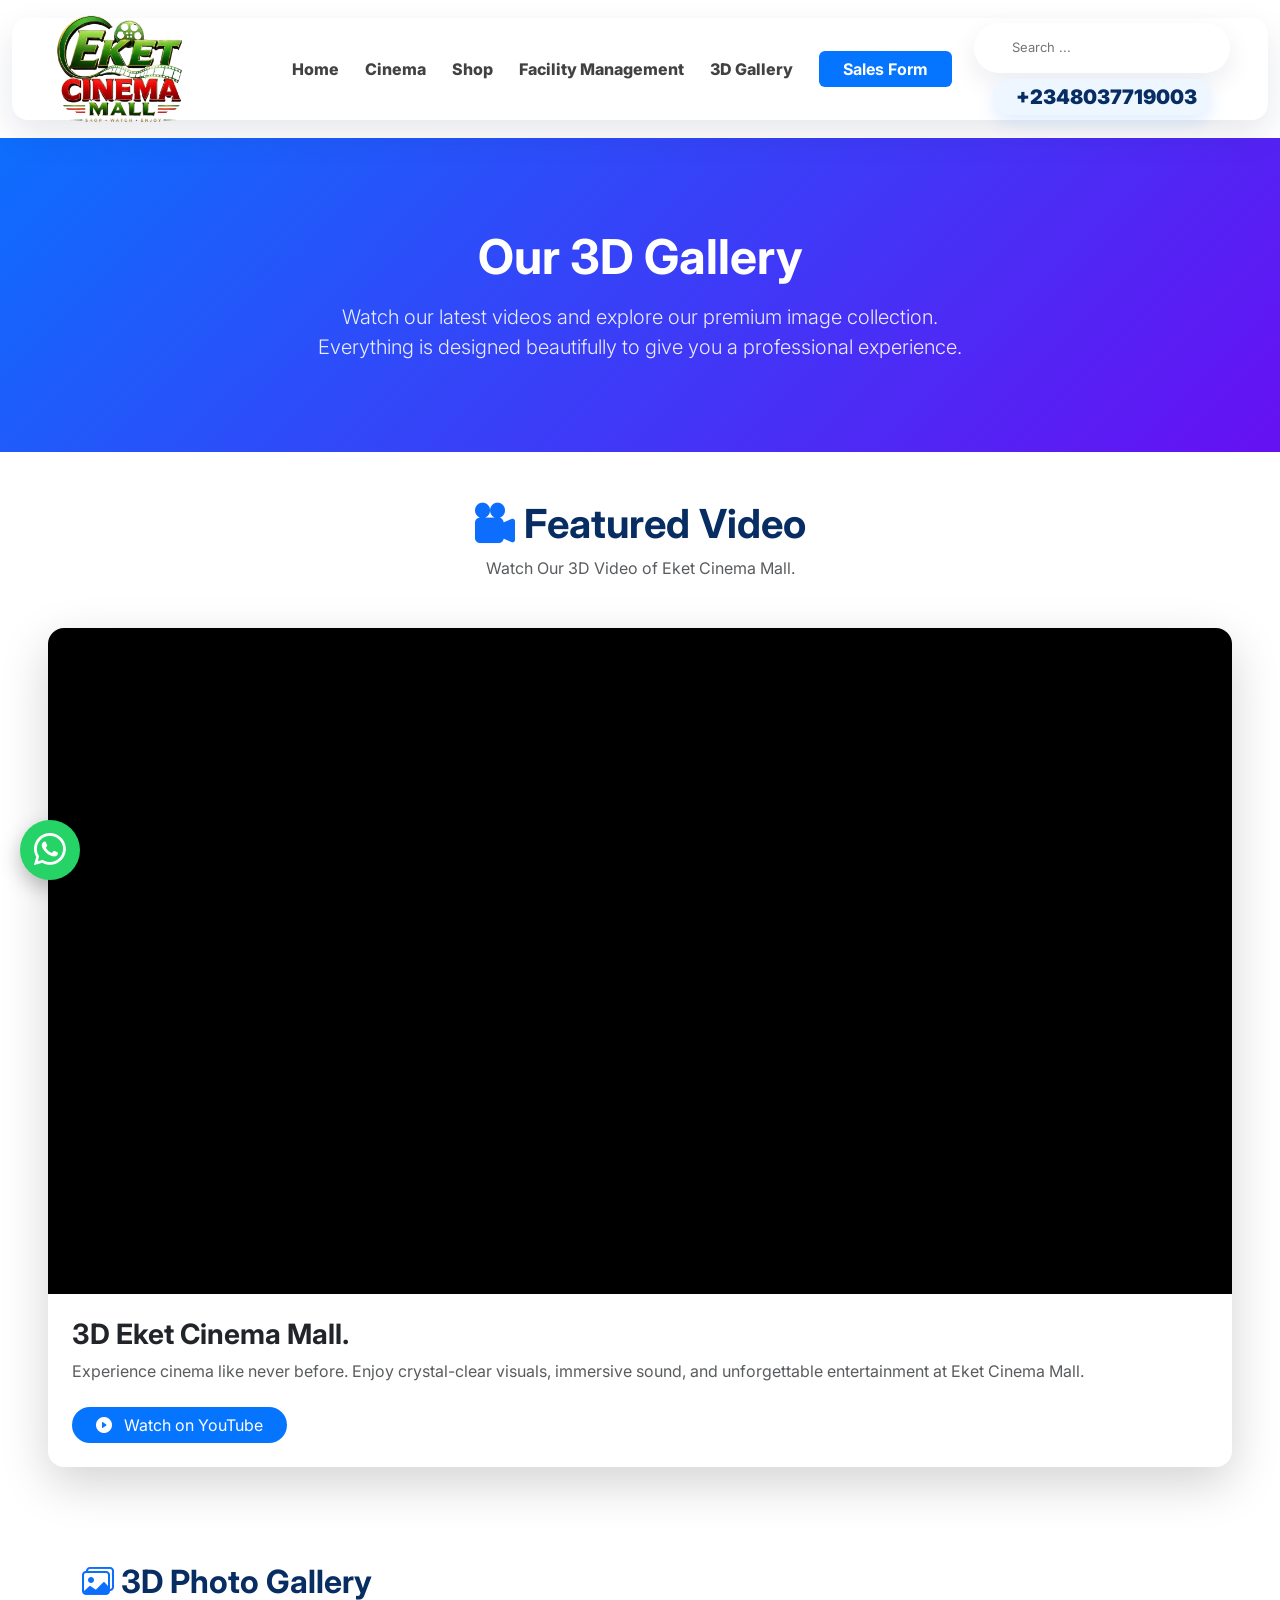
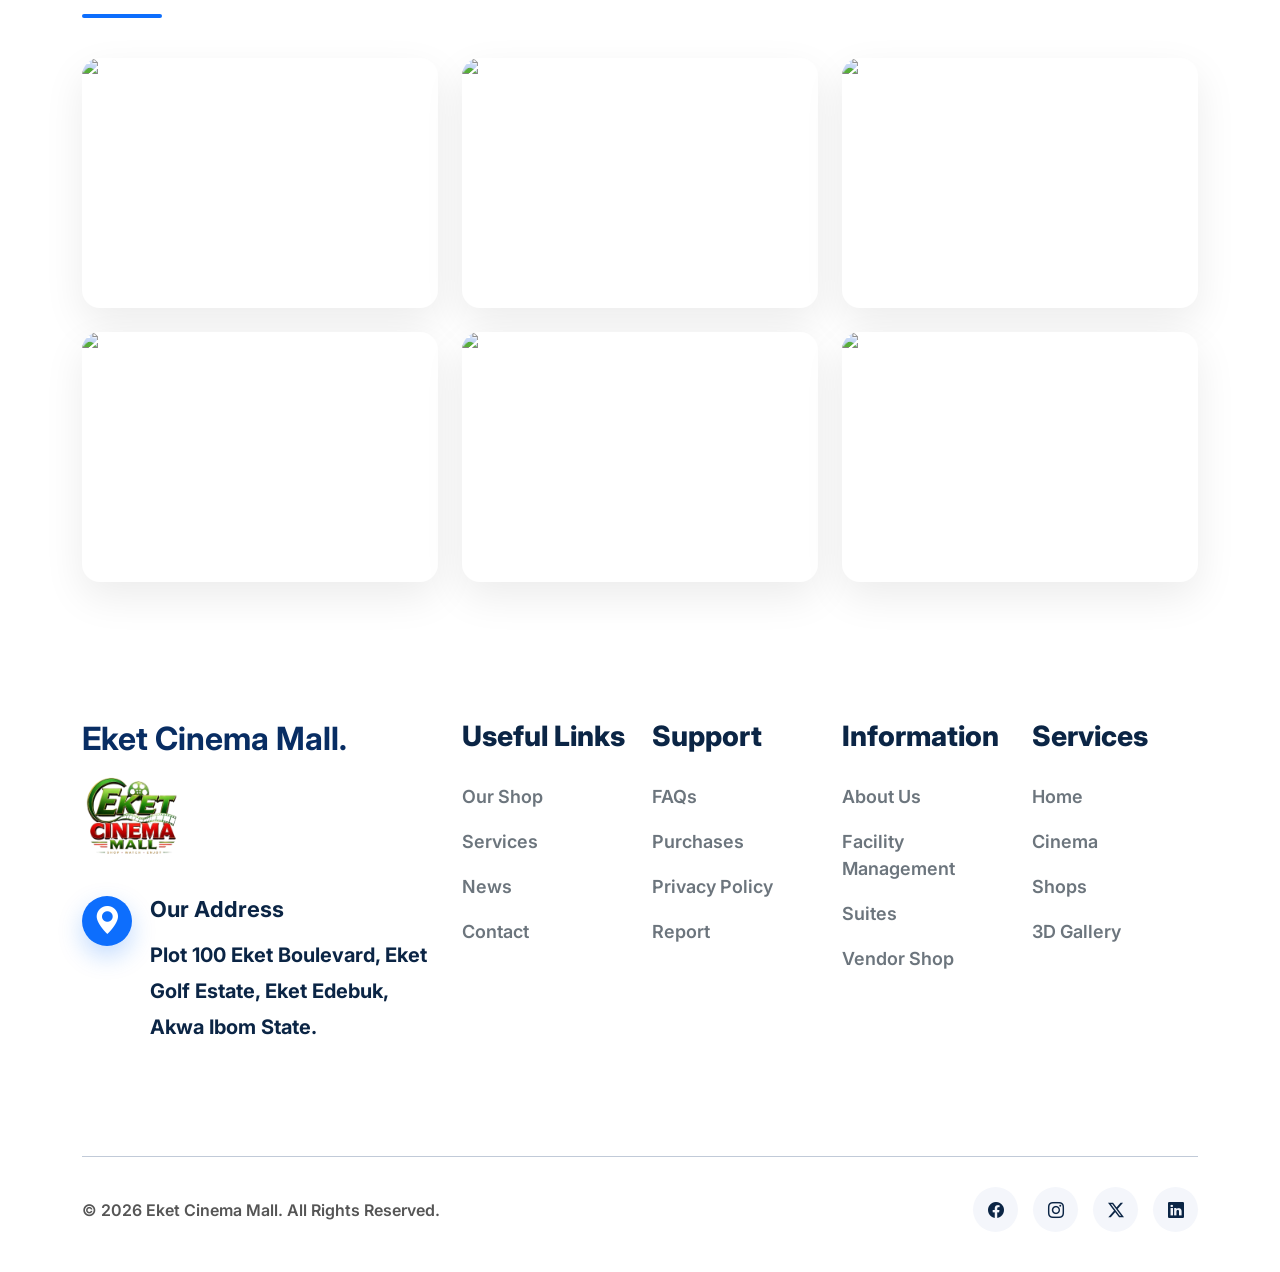
==== 3dgallery.html @ 53187e0e "makes cahnges" ====
<!DOCTYPE html>
<html lang="en">

<head>
    <meta charset="utf-8">
    <meta name="viewport" content="width=device-width, initial-scale=1">
    <title>Eket Cinema Mall</title>
    <link href="https://cdn.jsdelivr.net/npm/bootstrap@5.3.3/dist/css/bootstrap.min.css" rel="stylesheet">
    <link rel="preconnect" href="https://fonts.googleapis.com">
    <link rel="preconnect" href="https://fonts.gstatic.com" crossorigin>
    <link href="https://fonts.googleapis.com/css2?family=Inter:wght@400;500;600;700;800&display=swap" rel="stylesheet">
    <link rel="stylesheet" href="/css/style.css">
    <link rel="stylesheet" href="/3d.css">
    <link rel="stylesheet" href="https://cdn.jsdelivr.net/npm/bootstrap-icons@1.13.1/font/bootstrap-icons.min.css">
    <link rel="shortcut icon" href="/images/cinema logo one rb.png" type="image/x-icon">
</head>

<body>



    <div class="page-wrap">
        <header class="shop-header">
            <div class="nav-shell">
                <a class="brand" href="#" aria-label="Xtra Gadgets home">
                    <img class="brand-mark" src="/images/IMG-20260713-WA0003-removebg-preview.png"
                        alt="Xtra Gadgets logo">
                    <!-- <span class="brand-copy">
                        <small>Eket Cinema</small>
                        <strong>Mall<span class="dot">.</span></strong>
                    </span> -->
                </a>

                <nav aria-label="Primary navigation">
                    <ul class="main-nav">
                        <li><a class="active" href="/index.html">Home</a></li>
                        <li><a class="active" href="#">Cinema</a></li>
                        <li class="shop-item">
                            <a href="#" aria-haspopup="true" aria-expanded="false">Shop</a>
                            <section class="mega-menu" aria-label="Shop menu">
                                <div class="mega-col">
                                    <h3>SUITES</h3>
                                    <ul class="mega-list">
                                        <li><a href="shop.html?brand=apple"><i class="chev" data-lucide="" width="14"
                                                    height="14"></i>Suite 1</a></li>
                                        <li><a href="shop.html?brand=sony"><i class="chev" data-lucide="" width="14"
                                                    height="14"></i>Suite 2</a></li>
                                        <li><a href="shop.html?brand=samsung"><i class="chev" data-lucide="" width="14"
                                                    height="14"></i>Suite 3</a>
                                        </li>
                                        <li><a href="shop.html?brand=canon"><i class="chev" data-lucide="" width="14"
                                                    height="14"></i>Suite 4</a></li>
                                        <li><a href="shop.html?brand=huawei"><i class="chev" data-lucide="" width="14"
                                                    height="14"></i>Suite 5</a></li>
                                        <li><a href="shop.html?brand=huawei"><i class="chev" data-lucide="" width="14"
                                                    height="14"></i>Suite 6</a></li>
                                        <li><a href="shop.html?brand=huawei"><i class="chev" data-lucide="" width="14"
                                                    height="14"></i>Suite 7</a></li>
                                        <li><a href="shop.html?brand=huawei"><i class="chev" data-lucide="" width="14"
                                                    height="14"></i>Suite 8</a></li>
                                        <li><a href="shop.html?brand=huawei"><i class="chev" data-lucide="" width="14"
                                                    height="14"></i>Suite 9</a></li>
                                        <li><a href="shop.html?brand=huawei"><i class="chev" data-lucide="" width="14"
                                                    height="14"></i>Suite 10</a></li>
                                    </ul>
                                </div>

                                <div class="mega-col">
                                    <h3>BRANDS</h3>
                                    <ul class="mega-list">
                                        <li><a href="shop.html?price=under-50">Supermarket (Sold)</a></li>
                                        <li><a href="shop.html?price=50-100">Gene Bendi (Prospose)</a></li>
                                        <li><a href="shop.html?price=100-200">LG (Prospose)</a></li>
                                        <li><a href="shop.html?price=200-500">R n D Palace (Prospose)</a></li>
                                        <li><a href="shop.html?price=over-500">Royaline Technology (Prospose)</a></li>
                                        <li><a href="shop.html?price=over-500">Twins Apparel Store (Prospose)</a></li>
                                        <li><a href="shop.html?price=over-500">Clonevirgin (Prospose)</a></li>
                                        <li><a href="shop.html?price=over-500">--</a></li>
                                        <li><a href="shop.html?price=over-500">--</a></li>
                                        <li><a href="shop.html?price=over-500">9ja Cinema Grill</a></li>
                                    </ul>
                                </div>

                                <div class="mega-col">
                                    <h3>CATEGORIES</h3>
                                    <ul class="mega-list">
                                        <li><a href="shop.html?category=headphones"><i class="chev"
                                                    data-lucide="chevron-right" width="14" height="14"></i>Groceries</a>
                                        </li>
                                        <li><a href="shop.html?category=smart-phones"><i class="chev"
                                                    data-lucide="chevron-right" width="14" height="14"></i>Footwears</a>
                                        </li>
                                        <li><a href="shop.html?category=laptops"><i class="chev"
                                                    data-lucide="chevron-right" width="14"
                                                    height="14"></i>Electronics</a>
                                        </li>
                                        <li><a href="shop.html?category=smart-watches"><i class="chev"
                                                    data-lucide="chevron-right" width="14" height="14"></i>Sport
                                                Lifestyle Boutique</a></li>

                                        <li><a href="shop.html?category=tablets"><i class="chev"
                                                    data-lucide="chevron-right" width="14" height="14"></i>Smart Phone &
                                                Gadgets</a>
                                        </li>

                                        <li><a href="shop.html?category=tablets"><i class="chev"
                                                    data-lucide="chevron-right" width="14" height="14"></i>Fashion &
                                                Apparel</a>
                                        </li>

                                        <li><a href="shop.html?category=tablets"><i class="chev"
                                                    data-lucide="chevron-right" width="14" height="14"></i>Kids &
                                                Motherhood</a>
                                        </li>

                                        <li><a href="shop.html?category=tablets"><i class="chev"
                                                    data-lucide="chevron-right" width="14" height="14"></i>Smart Phone &
                                                Gadgets</a>
                                        </li>

                                        <li><a href="shop.html?category=tablets"><i class="chev"
                                                    data-lucide="chevron-right" width="14" height="14"></i>Smart Phone &
                                                Gadgets</a>
                                        </li>

                                        <li><a href="shop.html?category=tablets"><i class="chev"
                                                    data-lucide="chevron-right" width="14" height="14"></i>Movies
                                                House</a>
                                        </li>
                                    </ul>
                                </div>

                                <!-- <div class="mega-col">
                                    <h3>Shop by Color</h3>
                                    <ul class="mega-list">
                                        <li><a href="shop.html?color=black"><span class="color-chip"
                                                    style="background:#1f1f1f"></span>Black</a></li>
                                        <li><a href="shop.html?color=silver"><span class="color-chip"
                                                    style="background:#c9c9c9"></span>Silver</a></li>
                                        <li><a href="shop.html?color=white"><span
                                                    class="color-chip white"></span>White</a></li>
                                        <li><a href="shop.html?color=red"><span class="color-chip"
                                                    style="background:#f02020"></span>Red</a></li>
                                        <li><a href="shop.html?color=blue"><span class="color-chip"
                                                    style="background:#2374ed"></span>Blue</a></li>
                                    </ul>
                                </div> -->
                                <div class="mega-col promo-col">

                                    <div id="promoCarousel" class="carousel slide" data-bs-ride="carousel">
                                        <div class="carousel-indicators">
                                            <button type="button" data-bs-target="#promoCarousel" data-bs-slide-to="0"
                                                class="active"></button>

                                            <button type="button" data-bs-target="#promoCarousel"
                                                data-bs-slide-to="1"></button>

                                            <button type="button" data-bs-target="#promoCarousel"
                                                data-bs-slide-to="2"></button>

                                            <button type="button" data-bs-target="#promoCarousel"
                                                data-bs-slide-to="3"></button>

                                            <button type="button" data-bs-target="#promoCarousel"
                                                data-bs-slide-to="4"></button>

                                            <button type="button" data-bs-target="#promoCarousel"
                                                data-bs-slide-to="5"></button>
                                        </div>

                                        <div class="carousel-inner">

                                            <!-- Promo 1 -->
                                            <div class="carousel-item active">
                                                <aside class="promo" aria-label="Sale promotion">
                                                    <small>NOW SELLING</small>
                                                    <strong>Eket Cinema Mall.</strong>
                                                    <span>LIMITED OFFER</span>
                                                    <span>DISCOUNT 70% OFF</span>
                                                    <div class="promo-visual"></div>
                                                    <span class="shop-now">Shop Now</span>
                                                </aside>
                                            </div>

                                            <!-- Promo 2 -->
                                            <div class="carousel-item">
                                                <aside class="promo">
                                                    <small>NEW ARRIVAL</small>
                                                    <strong>Smart Watches</strong>
                                                    <span>HOT DEAL</span>
                                                    <span>BUY 1 GET 1 FREE</span>
                                                    <div class="promo-visual"></div>
                                                    <span class="shop-now">Shop Now</span>
                                                </aside>
                                            </div>

                                            <!-- Promo 3 -->
                                            <div class="carousel-item">
                                                <aside class="promo">
                                                    <small>FLASH SALE</small>
                                                    <strong>Gaming Accessories</strong>
                                                    <span>THIS WEEK ONLY</span>
                                                    <span>UP TO 50% OFF</span>
                                                    <div class="promo-visual"></div>
                                                    <span class="shop-now">Shop Now</span>
                                                </aside>
                                            </div>


                                            <!-- Promo 4 -->
                                            <div class="carousel-item">
                                                <aside class="promo">
                                                    <small>FLASH SALE</small>
                                                    <strong>Gaming Accessories</strong>
                                                    <span>THIS WEEK ONLY</span>
                                                    <span>UP TO 50% OFF</span>
                                                    <div class="promo-visual"></div>
                                                    <span class="shop-now">Shop Now</span>
                                                </aside>
                                            </div>


                                            <!-- Promo 5 -->
                                            <div class="carousel-item">
                                                <aside class="promo">
                                                    <small>FLASH SALE</small>
                                                    <strong>Gaming Accessories</strong>
                                                    <span>THIS WEEK ONLY</span>
                                                    <span>UP TO 50% OFF</span>
                                                    <div class="promo-visual"></div>
                                                    <span class="shop-now">Shop Now</span>
                                                </aside>
                                            </div>

                                        </div>

                                    </div>

                                </div>
                            </section>
                        </li>
                        <li><a href="#">Facility Management</a></li>
                        <li><a href="#">3D Gallery</a></li>
                        <li>
                            <button class="btn btn-warning fw-bold px-4" data-bs-toggle="modal"
                                data-bs-target="#propertyModal">
                                Sales Form
                            </button>
                        </li>
                    </ul>
                </nav>

                <div class="search-stack">
                    <form class="search-box" role="search">
                        <i data-lucide="search" width="20" height="20"></i>
                        <input type="search" aria-label="Search products" placeholder="Search ...">
                    </form>
                    <a class="contact-info" href="#">
                        <i data-lucide="phone-call" width="15" height="15"></i>
                        +2348037719003
                    </a>
                </div>
            </div>

            <div class="mobile-bar">
                <a class="brand" href="#" aria-label="Xtra Gadgets home">
                    <img class="brand-mark" src="/images/IMG-20260713-WA0003-removebg-preview.png"
                        alt="eket cinema logo">
                    <!-- <span class="brand-copy">
                        <small>Eket Cinema</small>
                        <strong>Mall<span class="dot">.</span></strong>
                    </span> -->
                </a>
                <button class="menu-trigger" type="button" data-bs-toggle="offcanvas" data-bs-target="#mobileMenu"
                    aria-controls="mobileMenu" aria-label="Open menu">
                    <i data-lucide="menu" width="24" height="24"></i>
                </button>
            </div>
        </header>
    </div>



    <section class="hero text-center">

        <div class="container">

            <h1>Our 3D Gallery</h1>

            <p class="lead mt-3">
                Watch our latest videos and explore our premium image collection.
                Everything is designed beautifully to give you a professional experience.
            </p>

        </div>

    </section>

    <!-- Videos -->

    <section class="py-5">

        <div class="container-fluid px-lg-5 px-3">

            <!-- Section Heading -->
            <div class="text-center mb-5">
                <h2 class="fw-bold display-6">
                    <i class="bi bi-camera-reels-fill text-primary"></i>
                    Featured Video
                </h2>

                <p class="text-muted">
                    Watch Our 3D Video of Eket Cinema Mall.
                </p>
            </div>

            <!-- Video Card -->
            <div class="card border-0 shadow-lg rounded-4 overflow-hidden">

                <div class="ratio ratio-16x9">
                    <iframe src="/video/VID-20260709-WA0002.mp4" title="YouTube video" allowfullscreen>
                    </iframe>
                </div>

                <div class="card-body p-4">

                    <h3 class="fw-bold">
                        3D Eket Cinema Mall.
                    </h3>

                    <p class="text-muted mb-4">
                        Experience cinema like never before. Enjoy crystal-clear visuals,
                        immersive sound, and unforgettable entertainment at Eket Cinema Mall.
                    </p>

                    <div class="d-flex flex-wrap gap-3">

                        <a href="#" class="btn btn-primary px-4 rounded-pill">
                            <i class="bi bi-play-circle-fill me-2"></i>
                            Watch on YouTube
                        </a>

                        <!-- <a href="#" class="btn btn-outline-dark px-4 rounded-pill">
                            <i class="bi bi-share-fill me-2"></i>
                            Share Video
                        </a> -->

                    </div>

                </div>

            </div>

        </div>

    </section>

    <!-- Gallery -->

    <section class="py-5 bg-white">

        <div class="container">

            <h2 class="section-title">

                <i class="bi bi-images text-primary"></i>

                3D Photo Gallery

            </h2>

            <div class="row g-4">

                <div class="col-lg-4 col-md-6">
                    <div class="card media-card gallery-card">
                        <img src="https://picsum.photos/600/400?1">
                    </div>
                </div>

                <div class="col-lg-4 col-md-6">
                    <div class="card media-card gallery-card">
                        <img src="https://picsum.photos/600/400?2">
                    </div>
                </div>

                <div class="col-lg-4 col-md-6">
                    <div class="card media-card gallery-card">
                        <img src="https://picsum.photos/600/400?3">
                    </div>
                </div>

                <div class="col-lg-4 col-md-6">
                    <div class="card media-card gallery-card">
                        <img src="https://picsum.photos/600/400?4">
                    </div>
                </div>

                <div class="col-lg-4 col-md-6">
                    <div class="card media-card gallery-card">
                        <img src="https://picsum.photos/600/400?5">
                    </div>
                </div>

                <div class="col-lg-4 col-md-6">
                    <div class="card media-card gallery-card">
                        <img src="https://picsum.photos/600/400?6">
                    </div>
                </div>

            </div>

        </div>

    </section>




    <footer class="xg-footer-section">

        <div class="container">

            <div class="row gy-5">

                <!-- Company Info -->

                <div class="col-lg-4 col-md-12">

                    <h2 class="fw-bolder">Eket Cinema Mall.</h2>

                    <img src="/images/IMG-20260713-WA0003-removebg-preview.png" class="xg-footer-logo img-fluid"
                        alt="Eket Cinema Logo">

                    <div class="xg-address-box">

                        <div class="xg-address-icon">
                            <i class="bi bi-geo-alt-fill"></i>
                        </div>

                        <div>

                            <h5 class="xg-address-title">
                                Our Address
                            </h5>

                            <p class="xg-address-text">
                                Plot 100 Eket Boulevard, Eket Golf Estate,
                                Eket Edebuk, Akwa Ibom State.
                            </p>

                        </div>

                    </div>

                    <!-- <div class="xg-contact-card">

                        <div class="xg-phone-circle">

                            <i class="bi bi-telephone-fill"></i>

                        </div>

                        <div>

                            <small>24/7 Free Call</small>

                            <h4>+1 (800) 333 456</h4>

                        </div>

                    </div> -->

                </div>

                <!-- Useful Links -->

                <div class="col-lg-2 col-6">

                    <h4 class="xg-footer-heading">
                        Useful Links
                    </h4>

                    <ul class="xg-footer-list">

                        <li><a href="#">Our Shop</a></li>

                        <li><a href="#">Services</a></li>

                        <li><a href="#">News</a></li>

                        <li><a href="#">Contact</a></li>

                    </ul>

                </div>

                <!-- Support -->

                <div class="col-lg-2 col-6">

                    <h4 class="xg-footer-heading">
                        Support
                    </h4>

                    <ul class="xg-footer-list">

                        <li><a href="#">FAQs</a></li>

                        <li><a href="#">Purchases</a></li>

                        <li><a href="#">Privacy Policy</a></li>

                        <li><a href="#">Report</a></li>

                    </ul>

                </div>

                <!-- Information -->

                <div class="col-lg-2 col-6">

                    <h4 class="xg-footer-heading">
                        Information
                    </h4>

                    <ul class="xg-footer-list">

                        <li><a href="#">About Us</a></li>

                        <li><a href="#">Facility Management</a></li>

                        <li><a href="#">Suites</a></li>

                        <li><a href="#">Vendor Shop</a></li>

                    </ul>

                </div>

                <!-- Services -->

                <div class="col-lg-2 col-6">

                    <h4 class="xg-footer-heading">
                        Services
                    </h4>

                    <ul class="xg-footer-list">

                        <li><a href="/dashboard.html">Home</a></li>

                        <li><a href="#">Cinema</a></li>

                        <li><a href="#">Shops</a></li>

                        <li><a href="#">3D Gallery</a></li>

                    </ul>

                </div>

            </div>

            <hr class="xg-divider">

            <div class="xg-footer-bottom">

                <p>
                    © 2026 Eket Cinema Mall. All Rights Reserved.
                </p>

                <div class="xg-social-icons">

                    <a href="#"><i class="bi bi-facebook"></i></a>

                    <a href="#"><i class="bi bi-instagram"></i></a>

                    <a href="#"><i class="bi bi-twitter-x"></i></a>

                    <a href="#"><i class="bi bi-linkedin"></i></a>

                </div>

            </div>

        </div>

    </footer>

    <div class="offcanvas offcanvas-start" tabindex="-1" id="mobileMenu" aria-labelledby="mobileMenuLabel">
        <div class="offcanvas-header">
            <a class="brand side-brand" href="#" id="mobileMenuLabel">
                <img class="brand-mark" src="/images/IMG-20260713-WA0003-removebg-preview.png" alt="Xtra Gadgets logo">
                <span class="brand-copy">
                    <small>Eket Cinema</small>
                    <strong>Mall<span class="dot">.</span></strong>
                </span>
            </a>
            <button type="button" class="btn-close" data-bs-dismiss="offcanvas" aria-label="Close"></button>
        </div>
        <div class="offcanvas-body">
            <form class="search-box w-100 mb-4" role="search">
                <i data-lucide="search" width="20" height="20"></i>
                <input type="search" aria-label="Search products" placeholder="Search ...">
            </form>

            <nav class="sidebar-nav" aria-label="Mobile navigation">
                <a href="/dashboard.html">Home <i data-lucide="chevron-right" width="16" height="16"></i></a>
                <a href="#">Cinema <i data-lucide="chevron-right" width="16" height="16"></i></a>
                <a href="#">Facility Management <i data-lucide="chevron-right" width="16" height="16"></i></a>
                <a href="#">3D Gallery <i data-lucide="chevron-right" width="16" height="16"></i></a>
                <a href="#">Shops <i data-lucide="chevron-down" width="16" height="16"></i></a>
            </nav>

            <div class="side-section">
                <h4>SUITES</h4>
                <ul>
                    <li><a href="shop.html?brand=apple">Suite 1</a></li>
                    <li><a href="shop.html?brand=sony">Suite 2</a></li>
                    <li><a href="shop.html?brand=samsung">Suite 3</a></li>
                    <li><a href="shop.html?brand=canon">Suite 4</a></li>
                    <li><a href="shop.html?brand=huawei">Suite 5</a></li>
                    <li><a href="shop.html?brand=huawei">Suite 6</a></li>
                    <li><a href="shop.html?brand=huawei">Suite 7</a></li>
                    <li><a href="shop.html?brand=huawei">Suite 8</a></li>
                    <li><a href="shop.html?brand=huawei">Suite 9</a></li>
                    <li><a href="shop.html?brand=huawei">Suite 10</a></li>

                </ul>
            </div>

            <div class="side-section">
                <h4>BRANDS</h4>
                <ul>
                    <li><a href="shop.html?price=under-50">Supermarket (Sold)</a></li>
                    <li><a href="shop.html?price=50-100">Gene Bendi (Prospose)</a></li>
                    <li><a href="shop.html?price=100-200">LG (Prospose)</a></li>
                    <li><a href="shop.html?price=200-500">R n D Palace (Prospose)</a></li>
                    <li><a href="shop.html?price=over-500">Royaline Technology (Prospose)</a></li>
                    <li><a href="shop.html?price=over-500">Twins Apparel Store (Prospose)</a></li>
                    <li><a href="shop.html?price=over-500">Clonevirgin (Prospose)</a></li>
                    <li><a href="shop.html?price=over-500">Over $500</a></li>
                    <li><a href="shop.html?price=over-500">Over $500</a></li>
                    <li><a href="shop.html?price=over-500">9ja Cinema Grill</a></li>
                </ul>
            </div>

            <div class="side-section">
                <h4>CATEGORIES</h4>
                <ul>
                    <li><a href="shop.html?category=headphones">Groceries</a></li>
                    <li><a href="shop.html?category=smart-phones">Footwears</a></li>
                    <li><a href="shop.html?category=laptops">Electronics</a></li>
                    <li><a href="shop.html?category=smart-watches">Sport Lifestyle Boutique</a></li>
                    <li><a href="shop.html?category=tablets">Smart Phone & Gadgets</a></li>
                    <li><a href="shop.html?category=tablets">Fashion & Apparel</a></li>
                    <li><a href="shop.html?category=tablets">Kids & Motherhood</a></li>
                    <li><a href="shop.html?category=tablets">Tablets</a></li>
                    <li><a href="shop.html?category=tablets">Tablets</a></li>
                    <li><a href="shop.html?category=tablets">Movies House</a></li>

                </ul>
            </div>


            <button class="btn btn-warning fw-bold px-4" data-bs-toggle="modal" data-bs-target="#propertyModal">
                Sales Form
            </button>


            <div class="sidebar-contact">
                <a class="contact-info" href="tel:+1234567890">
                    <i data-lucide="phone-call" width="18" height="18"></i>
                    +2348037719003
                </a>
            </div>
        </div>
    </div>

    <button id="backToTop" aria-label="Go to top">
        ↑
    </button>


    <a href="https://wa.me/2348037719003?text=Hello,%20I'm%20interested%20in%20your%20products." class="whatsapp-float"
        target="_blank" aria-label="Chat with us on WhatsApp">
        <i class="bi bi-whatsapp"></i>
    </a>


    <div class="modal fade" id="propertyModal" tabindex="-1">
        <div class="modal-dialog modal-dialog-centered modal-lg modal-dialog-scrollable">

            <div class="modal-content">

                <div class="modal-header bg-primary text-white">
                    <img class="brand-form" src="/images/IMG-20260713-WA0003-removebg-preview.png"
                        alt="eket cinema logo">
                    <h4 class="modal-title">
                        Sales Form
                        <span class="sub">Eket Cinema Mall.</span>
                    </h4>

                    <button class="btn-close btn-close-white" data-bs-dismiss="modal"></button>

                </div>

                <div class="modal-body">

                    <form id="estateForm" class="needs-validation" novalidate>

                        <div class="row g-3">

                            <!-- 01 Particulars -->
                            <div class="col-12 form-section">
                                <div class="form-section-label">
                                    <span class="num">01</span>
                                    <div class="txt">
                                        <h6>Particulars of Client(s)</h6>
                                    </div>
                                    <span class="rule"></span>
                                </div>

                                <div class="row g-3">
                                    <div class="col-md-6">
                                        <label class="form-label">Surname</label>
                                        <input type="text" id="surname" class="form-control" placeholder="e.g. Udoh"
                                            required>
                                        <div class="invalid-feedback">Please enter the surname.</div>
                                    </div>
                                    <div class="col-md-6">
                                        <label class="form-label">Other Names</label>
                                        <input type="text" id="otherNames" class="form-control"
                                            placeholder="e.g. Ememobong Grace" required>
                                        <div class="invalid-feedback">Please enter other names.</div>
                                    </div>
                                    <div class="col-md-6">
                                        <label class="form-label">Title</label>
                                        <input type="text" id="title" class="form-control"
                                            placeholder="e.g. Mr / Mrs / Chief" required>
                                        <div class="invalid-feedback">Please enter a title.</div>
                                    </div>
                                    <div class="col-md-6">
                                        <label class="form-label">Position</label>
                                        <input type="text" id="position" class="form-control"
                                            placeholder="e.g. Managing Director" required>
                                        <div class="invalid-feedback">Please enter a position.</div>
                                    </div>
                                </div>
                            </div>

                            <!-- 02 Company -->
                            <div class="col-12 form-section">
                                <div class="form-section-label">
                                    <span class="num">02</span>
                                    <div class="txt">
                                        <h6>Company / Business Information</h6>
                                    </div>
                                    <span class="rule"></span>
                                </div>

                                <div class="row g-3">
                                    <div class="col-12">
                                        <label class="form-label">Name of Company/Firm <span
                                                class="opt">(optional)</span></label>
                                        <input type="text" id="companyName" class="form-control"
                                            placeholder="Company or firm name">
                                    </div>
                                    <div class="col-12">
                                        <label class="form-label">Business Address <span
                                                class="opt">(optional)</span></label>
                                        <textarea class="form-control" id="businessAddress" rows="2"
                                            placeholder="Street, city, state"></textarea>
                                    </div>
                                    <div class="col-md-6">
                                        <label class="form-label">P.O Box</label>
                                        <input type="text" id="poBox" class="form-control" placeholder="P.O Box number">
                                    </div>
                                    <div class="col-md-6">
                                        <label class="form-label">Post Office Box <span class="opt">(if
                                                any)</span></label>
                                        <input type="text" id="postBox" class="form-control"
                                            placeholder="Post office box">
                                    </div>
                                </div>
                            </div>

                            <!-- 03 Contact -->
                            <div class="col-12 form-section">
                                <div class="form-section-label">
                                    <span class="num">03</span>
                                    <div class="txt">
                                        <h6>Contact Information</h6>
                                    </div>
                                    <span class="rule"></span>
                                </div>

                                <div class="row g-3">
                                    <div class="col-md-6">
                                        <label class="form-label">Telephone Number</label>
                                        <input type="tel" id="telephone" class="form-control" placeholder="08012345678"
                                            required>
                                        <div class="invalid-feedback">Please enter a telephone number.</div>
                                    </div>
                                    <div class="col-md-6">
                                        <label class="form-label">Mobile</label>
                                        <input type="tel" id="mobile" class="form-control" placeholder="08012345678"
                                            required>
                                        <div class="invalid-feedback">Please enter a mobile number.</div>
                                    </div>
                                    <div class="col-md-6">
                                        <label class="form-label">Email</label>
                                        <input type="email" id="email" class="form-control"
                                            placeholder="example@gmail.com" required>
                                        <div class="invalid-feedback">Please enter a valid email.</div>
                                    </div>
                                    <div class="col-md-6">
                                        <label class="form-label">Business Email <span
                                                class="opt">(optional)</span></label>
                                        <input type="email" id="businessEmail" class="form-control"
                                            placeholder="business@example.com">
                                    </div>
                                </div>
                            </div>

                            <!-- 04 Residential -->
                            <div class="col-12 form-section">
                                <div class="form-section-label">
                                    <span class="num">04</span>
                                    <div class="txt">
                                        <h6>Residential Information</h6>
                                    </div>
                                    <span class="rule"></span>
                                </div>

                                <div class="row g-3">
                                    <div class="col-12">
                                        <label class="form-label">Residential Address</label>
                                        <textarea class="form-control" id="residentialAddress" rows="2"
                                            placeholder="Street, city, state" required></textarea>
                                        <div class="invalid-feedback">Please enter your residential address.</div>
                                    </div>
                                    <div class="col-12">
                                        <label class="form-label">Address for Mailing <span
                                                class="opt">(optional)</span></label>
                                        <textarea class="form-control" id="mailingAddress" rows="2"
                                            placeholder="If different from residential address"></textarea>
                                    </div>
                                </div>
                            </div>

                            <!-- 05 Property -->
                            <div class="col-12 form-section">
                                <div class="form-section-label">
                                    <span class="num">05</span>
                                    <div class="txt">
                                        <h6>Property Details</h6>
                                    </div>
                                    <span class="rule"></span>
                                </div>

                                <div class="row g-3">
                                    <div class="col-12">
                                        <label class="form-label">Names to be used on Title Document(s)</label>
                                        <input type="text" id="titleNames" class="form-control"
                                            placeholder="Full legal name(s) for title" required>
                                        <div class="invalid-feedback">Please enter the name(s) for the title document.
                                        </div>
                                    </div>
                                    <div class="col-md-6">
                                        <label class="form-label">Property Designation</label>
                                        <input type="text" id="propertyDesignation" class="form-control"
                                            placeholder="e.g. Plot 14, Fairway Close" required>
                                        <div class="invalid-feedback">Please enter the property designation.</div>
                                    </div>
                                    <div class="col-md-6">
                                        <label class="form-label">Property Size</label>
                                        <input type="text" id="propertySize" class="form-control"
                                            placeholder="e.g. 600 sqm" required>
                                        <div class="invalid-feedback">Please enter the property size.</div>
                                    </div>
                                </div>
                            </div>

                            <!-- 06 Confirmation -->
                            <div class="col-12 form-section mb-0">
                                <div class="form-section-label">
                                    <span class="num">06</span>
                                    <div class="txt">
                                        <h6>Date & Confirmation</h6>
                                    </div>
                                    <span class="rule"></span>
                                </div>

                                <div class="row g-3">
                                    <div class="col-md-5">
                                        <label class="form-label">Date</label>
                                        <input type="date" id="date" class="form-control" required>
                                        <div class="invalid-feedback">Please select a date.</div>
                                    </div>
                                    <div class="col-md-7">
                                        <div class="confirm-block">
                                            <div class="q">I am ready to purchase a property with <b>Eket Cinema
                                                    Mall</b></div>
                                            <div class="form-check">
                                                <input class="form-check-input" type="radio" name="clientConfirmation"
                                                    id="clientYes" value="Yes" required>
                                                <label class="form-check-label" for="clientYes">Yes</label>
                                            </div>
                                            <div class="form-check">
                                                <input class="form-check-input" type="radio" name="clientConfirmation"
                                                    id="clientNo" value="No" required>
                                                <label class="form-check-label" for="clientNo">No</label>
                                            </div>
                                        </div>
                                    </div>
                                </div>
                            </div>

                        </div>

                    </form>

                </div>

                <div class="modal-footer flex-column align-items-stretch">

                    <div class="accuracy-note mb-3">
                        Please ensure all information provided above is accurate before submitting. Details entered here
                        will be used to prepare your official purchase and title documents.
                    </div>

                    <div class="d-flex align-items-center justify-content-between flex-wrap gap-2">
                        <div id="formMessage" class="fw-semibold"></div>

                        <div class="d-flex gap-2 ms-auto">
                            <button class="btn btn-secondary" data-bs-dismiss="modal">
                                Close
                            </button>

                            <button class="btn btn-success" type="submit" form="estateForm">
                                Submit Request
                            </button>
                        </div>
                    </div>

                </div>

            </div>

        </div>
    </div>






    <script src="https://cdn.jsdelivr.net/npm/bootstrap@5.3.3/dist/js/bootstrap.bundle.min.js"></script>
    <script src="https://unpkg.com/lucide@latest/dist/umd/lucide.min.js"></script>
    <script>
        window.addEventListener("DOMContentLoaded", function () {
            if (window.lucide) {
                window.lucide.createIcons();
            }
        });
    </script>


    <script>

        const backToTop = document.getElementById("backToTop");

        window.addEventListener("scroll", () => {

            if (window.scrollY > 300) {
                backToTop.style.display = "flex";
            } else {
                backToTop.style.display = "none";
            }

        });

        backToTop.addEventListener("click", () => {

            window.scrollTo({
                top: 0,
                behavior: "smooth"
            });

        });
    </script>


    <script>
        const form = document.getElementById('estateForm');
        const msg = document.getElementById('formMessage');

        form.addEventListener('submit', function (e) {
            e.preventDefault();
            e.stopPropagation();

            if (!form.checkValidity()) {
                form.classList.add('was-validated');
                msg.textContent = 'Please complete all required fields.';
                msg.style.color = '#B3413A';
                const firstInvalid = form.querySelector(':invalid');
                if (firstInvalid) firstInvalid.scrollIntoView({ behavior: 'smooth', block: 'center' });
                return;
            }

            form.classList.add('was-validated');
            msg.style.color = '#265C46';
            msg.textContent = 'Submitted successfully — thank you.';

            setTimeout(() => { bootstrap.Modal.getInstance(document.getElementById('propertyModal')).hide(); form.reset(); form.classList.remove('was-validated'); msg.textContent = ''; }, 1200);
        });
    </script>

</body>

</html>
---- css/style.css ----
:root {
     --brand-blue: #0574ff;
     --ink: #082d63;
     --muted: #424242;
     --danger: #ff0054;
 }

 * {
     box-sizing: border-box;
 }

 body {
     min-height: 100vh;
     margin: 0;
     font-family: "Inter", Arial, sans-serif;
     color: var(--ink);
     /* background:
         linear-gradient(90deg, rgba(0, 31, 72, .84), rgba(0, 31, 72, .25)),
         url("") center 170px / cover no-repeat,
         #eef4fb; */
 }

 .page-wrap {
     width: min(1320px, calc(100% - 24px));
     margin: 18px auto;
 }

 .shop-header {
     position: relative;
     z-index: 10;
 }

 .nav-shell {
     height: 102px;
     display: flex;
     align-items: center;
     justify-content: center;
     gap: 22px;
     padding: 10px 20px;
     border-radius: 16px;
     background: #fff;
     box-shadow: 0 14px 34px rgba(15, 31, 70, .1);
 }

 .brand {
     display: flex;
     align-items: center;
     gap: 8px;
     min-width: 220px;
     flex: 0 0 auto;
     text-decoration: none;
     color: #07285e;
 }

 .brand-mark {
     position: relative;
     width: 140px;
     height: 140px;
     flex: 0 0 90px;
 }

 .brand-mark::before,
 .brand-mark::after {
     content: "";
     position: absolute;
     top: 6px;
     width: 140px;
     height: 140px;
     border: 5px solid var(--brand-blue);
     border-radius: 24px;
     transform: rotate(-38deg);
 }

 .brand-mark::before {
     left: 2px;
 }

 .brand-mark::after {
     right: 2px;
     transform: rotate(38deg);
 }

 .brand-mark span {
     position: absolute;
     inset: 15px 15px auto;
     height: 5px;
     background: var(--brand-blue);
     border-radius: 999px;
     display: block;
     object-fit: contain;
 }

 .brand-copy {
     line-height: .86;
     font-weight: 800;
 }

 .brand-copy small {
     display: block;
     font-size: 25px;
     font-weight: 800;
     color: #111827;
 }

 .brand-copy strong {
     display: block;
     font-size: 25px;
     color: #07285e;
 }

 .brand-copy .dot {
     color: var(--brand-blue);
 }

 .main-nav {
     display: flex;
     align-items: stretch;
     gap: 26px;
     height: 120%;
     margin: 0;
     padding: 0;
     list-style: none;
 }

 .main-nav>li {
     display: flex;
     align-items: stretch;
 }

 .main-nav a {
     position: relative;
     display: grid;
     place-items: center;
     height: 100%;
     text-decoration: none;
     color: var(--muted);
     font-size: 16px;
     font-weight: 800;
     white-space: nowrap;
 }


 /* .main-nav a.active, */
 .main-nav a:hover,
 .shop-item:hover>a {
     color: var(--brand-blue);
 }

 .main-nav a.active::after {
     /* content: ""; */
     position: absolute;
     bottom: 7px;
     left: 50%;
     width: 4px;
     height: 4px;
     transform: translateX(-50%);
     background: var(--brand-blue);
     border-radius: 50%;
 }

 .shop-item>a::after {
     content: "";
     position: absolute;
     bottom: 7px;
     left: 50%;
     width: 0;
     height: 0;
     transform: translateX(-50%);
     border-radius: 50%;
     background: var(--brand-blue);
     transition: width .15s ease, height .15s ease;
 }

 .shop-item:hover>a::after {
     width: 4px;
     height: 4px;
 }

 .shop-item {
     position: static;
 }

 .shop-item:hover .mega-menu,
 .shop-item:focus-within .mega-menu {
     opacity: 1;
     visibility: visible;
     transform: translateY(0);
     pointer-events: auto;
 }

 .search-box {
     height: 44px;
     width: min(282px, 20vw);
     display: flex;
     align-items: center;
     gap: 11px;
     padding: 25px;
     margin-left: auto;
     border-radius: 28px;
     background: #fff;
     box-shadow: 0 10px 26px rgba(15, 31, 70, .08);
     color: #000;
 }

 .search-box input {
     width: 100%;
     border: 0;
     outline: 0;
     font-size: 13px;
     color: #777;
     background: transparent;
 }




 .search-stack {
     display: grid;
     gap: 6px;
     flex: 0 0 auto;
 }

 .search-stack .search-box {
     margin-left: 0;
 }

 .contact-info {
     display: inline-flex;
     align-items: center;
     justify-content: center;
     gap: 9px;
     width: fit-content;
     justify-self: center;
     padding: 8px 14px;
     border-radius: 999px;
     background: #eef6ff;
     color: #082d63;
     font-size: 20px;
     font-weight: 900;
     line-height: 1;
     text-decoration: none;
     box-shadow: 0 8px 18px rgba(5, 116, 255, .12);
 }

 .contact-info i {
     color: var(--brand-blue);
 }


 .offcanvas-body {
     display: flex;
     flex-direction: column;
 }


 .sidebar-contact {
     margin-top: auto;
     padding-top: 26px;
 }

 .sidebar-contact .contact-info {
     width: 100%;
     min-height: 52px;
     font-size: 16px;
     justify-content: center;
 }





 .icon-actions {
     display: flex;
     align-items: center;
     gap: 10px;
     flex: 0 0 auto;

 }

 .action-btn {
     position: relative;
     width: 50px;
     height: 50px;
     display: inline-grid;
     place-items: center;
     border: 0;
     border-radius: 50%;
     background: #fff;
     color: #000;
     box-shadow: 0 12px 26px rgba(15, 31, 70, .09);
 }

 .badge-dot {
     position: absolute;
     top: -4px;
     right: 8px;
     min-width: 17px;
     height: 17px;
     display: grid;
     place-items: center;
     padding: 0 4px;
     border-radius: 20px;
     background: var(--danger);
     color: #fff;
     font-size: 10px;
     font-weight: 800;
     line-height: 1;
 }

 .mega-menu {
     position: absolute;
     top: 88px;
     left: 0;
     right: 0;
     min-height: 310px;
     display: grid;
     grid-template-columns: 1fr 1fr .92fr .78fr 1.74fr;
     gap: 38px;
     padding: 46px 44px 48px;
     overflow: hidden;
     border-radius: 0 0 8px 8px;
     background:
         linear-gradient(90deg, #fff 0%, #fff 61%, rgba(255, 255, 255, .94) 72%, rgba(255, 255, 255, .76) 100%),
         url("/images/Screenshot_20260709-095339-removebg-preview.png") right center / 520px auto no-repeat;
     box-shadow: 0 18px 48px rgba(14, 41, 82, .13);
     opacity: 0;
     visibility: hidden;
     transform: translateY(10px);
     pointer-events: none;
     transition: opacity .18s ease, transform .18s ease, visibility .18s ease;
 }

 .mega-col h3 {
     margin: 0 0 24px;
     font-size: 16px;
     line-height: 1;
     color: #002b63;
     font-weight: 800;
 }

 .mega-list {
     display: grid;
     gap: 16px;
     margin: 0;
     padding: 0;
     list-style: none;
     color: #082d63;
     font-size: 15px;
     font-weight: 500;
 }

 .mega-list a {
     display: flex;
     align-items: center;
     gap: 18px;
     color: inherit;
     text-decoration: none;
 }

 .mega-list a:hover {
     color: var(--brand-blue);
 }


 .chev {
     color: #b8b8b8;
     stroke-width: 3;
     flex: 0 0 auto;
 }

 .color-chip {
     width: 18px;
     height: 18px;
     border-radius: 50%;
     flex: 0 0 auto;
     border: 0;
 }


 .color-chip.white {
     border: 2px solid #989898;
     background: #fff;
 }

 .promo-col {
     width: 320px;
 }

 .promo {
     background: linear-gradient(135deg, #061d3c, #002b63);
     color: #fff;
     padding: 25px;
     border-radius: 12px;
     min-height: 300px;

     display: flex;
     flex-direction: column;
     justify-content: center;
 }

 .promo small {
     font-size: 13px;
     letter-spacing: 1px;
 }

 .promo strong {
     font-size: 28px;
     margin: 10px 0;
 }

 .promo span {
     margin-bottom: 6px;
 }

 .promo-visual {
     height: 112px;
     position: relative;
     margin: 4px 0 2px;
 }

 .promo-visual::before {
     content: "";
     position: absolute;
     left: 8px;
     bottom: 16px;
     width: 55px;
     height: 32px;
     border: 5px solid #142333;
     border-top-color: #21a4ff;
     border-radius: 28px 28px 12px 12px;
     transform: rotate(-12deg);
 }



 .shop-now {
     margin-top: 20px;
     display: inline-block;
     background: #fff;
     color: #000;
     padding: 10px 20px;
     border-radius: 30px;
     width: fit-content;
     font-weight: 600;
 }

 .mobile-bar {
     display: none;
     height: 72px;
     align-items: center;
     justify-content: space-between;
     padding: 10px 16px;
     border-radius: 16px;
     background: #fff;
     box-shadow: 0 12px 32px rgba(14, 41, 82, .12);
 }

 .menu-trigger {
     width: 44px;
     height: 44px;
     display: inline-grid;
     place-items: center;
     border: 0;
     border-radius: 50%;
     color: #061d43;
     background: #f4f8ff;
 }

 .offcanvas {
     --bs-offcanvas-width: min(86vw, 360px);
     color: var(--ink);
 }

 .side-brand {
     transform: scale(.9);
     transform-origin: left center;
     min-width: 0;
 }

 .sidebar-nav a {
     display: flex;
     align-items: center;
     justify-content: space-between;
     padding: 13px 0;
     border-bottom: 1px solid #edf2f8;
     color: #082d63;
     text-decoration: none;
     font-size: 15px;
     font-weight: 700;
 }

 .side-section a {
     color: inherit;
     text-decoration: none;
     margin-top: 10px;
 }

 .side-section a:hover {
     color: var(--brand-blue);
 }

 .side-section h4 {
     margin: 0 0 12px;
     font-size: 14px;
     font-weight: 800;
     color: #002b63;
 }

 .side-section ul {
     display: grid;
     gap: 11px;
     margin: 0;
     padding: 0;
     list-style: none;
     font-size: 14px;
     color: #21436f;
 }

 @media (max-width: 1199.98px) {

     .page-wrap {
         width: min(100% - 20px, 960px);
         margin-top: 10px;
     }

     .nav-shell {
         display: none;
     }

     .mobile-bar {
         display: flex;
         padding: 50px;
     }

     .brand {
         min-width: 0;
     }

     .main-nav {
         gap: 24px;
     }

     .mega-menu {
         grid-template-columns: repeat(4, 1fr);
     }

     .mega-col.promo-col {
         grid-column: 1 / -1;
     }

     .promo {
         position: relative;
         margin-top: 18px;
     }
 }

 @media (max-width: 991.98px) {
     .page-wrap {
         width: min(100% - 20px, 720px);
         margin-top: 10px;
     }


     .nav-shell {
         display: none;
     }

     .mobile-bar {
         display: flex;
     }

     .brand {
         min-width: 0;
     }

     .brand-mark {
         width: 120px;
         height: 120px;
         flex-basis: 60px;
     }

     .brand-mark::before,
     .brand-mark::after {
         width: 28px;
         height: 21px;
         border-width: 4px;
     }

     .brand-copy strong {
         font-size: 18px;
     }
 }
















 .hero-section {
     position: relative;
     width: 100%;
     min-height: 568px;
     margin: 18px auto 0;
     overflow: hidden;
     /* border-radius: 10px 10px 10px 10px; */
     background: #061d3c;
     color: #fff;
 }

 .hero-video {
     position: absolute;
     inset: 0;
     width: 100%;
     height: 100%;
     object-fit: cover;
     z-index: 0;
 }

 .hero-section::before {
     content: "";
     position: absolute;
     inset: 0;
     z-index: 1;
     background:
         radial-gradient(circle at 72% 48%, rgba(5, 116, 255, .40), transparent 12%),
         radial-gradient(circle at 88% 83%, rgba(5, 116, 255, .40), transparent 12%),
         linear-gradient(90deg, rgba(3, 24, 51, .30) 0%, rgba(3, 24, 51, .30) 45%, rgba(3, 24, 51, .30) 100%);
 }

 .hero-section::after {
     content: "";
     position: absolute;
     inset: -34% -8% auto 8%;
     height: 650px;
     z-index: 1;
     border: 1px solid rgba(255, 255, 255, .07);
     /* border-radius: 50%; */
     box-shadow:
         145px 20px 0 -1px rgba(255, 255, 255, .055),
         290px 44px 0 -1px rgba(255, 255, 255, .045),
         520px 72px 0 -1px rgba(255, 255, 255, .04);
     pointer-events: none;
 }



 .hero-content {
     position: relative;
     z-index: 2;
     min-height: 468px;
     padding: clamp(48px, 7vw, 86px) clamp(26px, 6.5vw, 80px) 38px;
 }

 .hero-title {
     max-width: 570px;
     margin: 0 0 46px;
     color: #fff;
     font-size: clamp(38px, 5vw, 52px);
     line-height: 1;
     font-weight: 900;
     letter-spacing: 0;
 }

 .hero-title span {
     color: var(--brand-blue);
 }

 .hero-copy {
     max-width: 520px;
     margin: 0 0 54px;
     color: #fff;
     font-size: 16px;
     line-height: 1.75;
     font-weight: 600;
 }

 .hero-actions {
     display: flex;
     align-items: center;
     gap: 46px;
     flex-wrap: wrap;
 }

 .hero-btn {
     min-width: 184px;
     height: 58px;
     display: inline-flex;
     align-items: center;
     justify-content: center;
     gap: 16px;
     padding: 0 24px;
     border-radius: 999px;
     border: 0;
     background: var(--brand-blue);
     color: #fff;
     text-decoration: none;
     font-weight: 800;
     box-shadow: 0 16px 30px rgba(5, 116, 255, .24);
 }

 .btn {
     background: var(--brand-blue);
     outline: none;
     border: none;
     color: #fff;
 }

 .hero-btn .circle-icon,
 .play-action .circle-icon {
     width: 38px;
     height: 38px;
     display: inline-grid;
     place-items: center;
     border-radius: 50%;
     background: rgba(255, 255, 255, .2);
 }


 .play-action {
     display: inline-flex;
     align-items: center;
     gap: 18px;
     color: #fff;
     text-decoration: none;
     font-weight: 700;
 }

 .play-action .circle-icon {
     background: #fff;
     color: var(--brand-blue);
 }

 .hero-product-wrap {
     position: relative;
     min-height: 380px;
 }

 .hero-product {
     position: absolute;
     right: 30px;
     bottom: -66px;
     width: min(470px, 95%);
     max-height: 500px;
     object-fit: contain;
     filter: drop-shadow(0 30px 38px rgba(0, 0, 0, .32));
 }

 .product-card {
     position: absolute;
     top: 188px;
     right: 28px;
     display: flex;
     align-items: center;
     gap: 14px;
     min-width: 250px;
     padding: 12px 16px 12px 12px;
     border-radius: 12px;
     background: rgba(255, 255, 255, .96);
     color: #17233c;
     box-shadow: 0 18px 40px rgba(0, 0, 0, .18);
 }

 .product-card img {
     width: 56px;
     height: 56px;
     border-radius: 10px;
     object-fit: cover;
     background: #eef2f7;
 }

 .product-card strong {
     display: block;
     margin-bottom: 6px;
     font-size: 15px;
     font-weight: 900;
 }

 .product-card span {
     display: block;
     color: #8a93a5;
     font-size: 13px;
     font-weight: 700;
 }











 /* .hero-section {
     width: min(100% - 20px, 720px);
     min-height: auto;
     border-radius: 28px 28px 0 0;
 }

 .hero-content {
     min-height: auto;
     padding: 44px 24px 34px;
 }

 .hero-title {
     margin-bottom: 24px;
     font-size: clamp(34px, 10vw, 46px);
 }

 .hero-copy {
     margin-bottom: 34px;
     font-size: 15px;
 }

 .hero-actions {
     gap: 20px;
 }

 .hero-product-wrap {
     min-height: 310px;
     margin-top: 22px;
 }

 .hero-product {
     right: 50%;
     bottom: -52px;
     width: min(410px, 100%);
     transform: translateX(50%);
 }

 .product-card {
     top: 34px;
     right: 0;
     min-width: 230px;
 } */


 @media (max-width: 575.98px) {
     .hero-section {
         width: 100%;
         margin-top: 12px;
         /* border-radius: 22px 22px 0 0; */
     }

     .hero-content {
         padding: 36px 18px 28px;
     }

     .hero-title {
         font-size: 34px;
         line-height: 1.22;
     }

     .hero-actions {
         align-items: stretch;
         flex-direction: column;
     }

     .hero-btn,
     .play-action {
         width: 100%;
         justify-content: center;
     }

     .hero-product-wrap {
         min-height: 270px;
     }

     .product-card {
         left: 0;
         right: auto;
         top: 12px;
         min-width: 0;
         width: min(100%, 260px);
     }
 }


 #backToTop {
     position: fixed;
     bottom: 25px;
     right: 25px;
     width: 50px;
     height: 50px;
     border: none;
     border-radius: 50%;
     background: #0d6efd;
     color: #fff;
     font-size: 22px;
     cursor: pointer;
     display: none;

     justify-content: center;
     align-items: center;

     box-shadow: 0 8px 20px rgba(0, 0, 0, .2);

     transition: .3s;
     z-index: 9999;
 }

 #backToTop:hover {
     background: #0b5ed7;
     transform: translateY(-4px);
 }

 html {
     scroll-behavior: smooth;
 }




 .whatsapp-float {
     position: fixed;
     bottom: 20px;
     left: 20px;
     width: 60px;
     height: 60px;
     background-color: #25D366;
     color: #fff;
     border-radius: 50%;
     display: flex;
     justify-content: center;
     align-items: center;
     font-size: 32px;
     text-decoration: none;
     box-shadow: 0 8px 20px rgba(0, 0, 0, .25);
     z-index: 9999;
     transition: all .3s ease;
 }

 .whatsapp-float:hover {
     color: #fff;
     transform: scale(1.1);
     background-color: #1ebe5d;
 }

 .whatsapp-float:active {
     transform: scale(.95);
 }

 /* Mobile */
 @media (max-width: 576px) {
     .whatsapp-float {
         width: 55px;
         height: 55px;
         right: 15px;
         bottom: 15px;
         font-size: 28px;
     }
 }

 .whatsapp-float {
     animation: whatsappPulse 2s infinite;
 }

 @keyframes whatsappPulse {
     0% {
         box-shadow: 0 0 0 0 rgba(37, 211, 102, .7);
     }

     70% {
         box-shadow: 0 0 0 18px rgba(37, 211, 102, 0);
     }

     100% {
         box-shadow: 0 0 0 0 rgba(37, 211, 102, 0);
     }
 }









 /* ============ Scoped identity for #propertyModal only ============ */
 #propertyModal {
     --fairway-deep: #0d6efd;
     --fairway: #265C46;
     --fairway-light: #3F7A5F;
     --cream: #F6F3EA;
     --gold: #42bd1c;
     --gold-light: #0d6efd;
     --ink: #181A17;
     --line: #DEDACB;
     font-family: 'Work Sans', sans-serif;
     color: var(--ink);
 }

 #propertyModal .modal-content {
     border: none;
     border-radius: 0;
     box-shadow: 0 40px 80px -30px rgba(25, 23, 58, 0.45);
     overflow: hidden;
 }

 /* Header — keeps .bg-primary class name but restyled to the estate identity */
 #propertyModal .modal-header.bg-primary {
     background: linear-gradient(135deg, var(--fairway-deep), var(--fairway)) !important;
     border-bottom: 3px solid var(--gold);
     padding: 26px 32px;
     position: relative;
 }

 #propertyModal .modal-header.bg-primary::after {
     content: "";
     position: absolute;
     right: -40px;
     top: -40px;
     width: 150px;
     height: 150px;
     border: 1px solid rgba(217, 190, 125, 0.35);
     border-radius: 50%;
     pointer-events: none;
     /* decorative only — must never block clicks on the header */
     z-index: 0;
 }

 #propertyModal .modal-header.bg-primary {
     display: flex;
     align-items: flex-start;
     justify-content: space-between;
     gap: 16px;
 }

 #propertyModal .modal-title {
     font-family: Arial, Helvetica, sans-serif;
     font-weight: bolder;
     font-size: 1.5rem;
     letter-spacing: -0.01em;
     position: relative;
     z-index: 1;
     /* border: 2px solid red; */
     width: 100%;
     text-align: center;
 }

 #propertyModal .modal-title .sub {
     /* display: block; */
     font-family: Arial, Helvetica, sans-serif;
     /* font-style: italic; */
     font-weight: bolder;
     font-size: 1.5rem;
     color: var(--danger);
     margin-top: 2px;
 }

 #propertyModal .btn-close {
     position: relative;
     z-index: 2;
     opacity: 1;
     background-color: rgba(255, 255, 255, 0.12);
     border: 1px solid rgba(217, 190, 125, 0.5);
     border-radius: 50%;
     width: 34px;
     height: 34px;
     padding: 0;
     background-size: 14px;
     flex-shrink: 0;
     margin-top: 2px;
     cursor: pointer;
     transition: background-color .18s ease, transform .18s ease, border-color .18s ease;
 }

 #propertyModal .brand-form {
     width: 60px;
     height: 60px;
 }

 #propertyModal .btn-close:hover {
     background-color: var(--gold);
     border-color: var(--gold);
     transform: rotate(90deg);
 }

 #propertyModal .btn-close:focus {
     box-shadow: 0 0 0 3px rgba(217, 190, 125, 0.35);
     opacity: 1;
 }

 /* Body */
 #propertyModal .modal-body {
     background: var(--cream);
     padding: 34px 32px 10px;
     max-height: 80vh;
     overflow-y: auto;
 }

 #propertyModal .modal-dialog {
     max-height: 92vh;
 }

 #propertyModal .modal-content {
     max-height: 92vh;
 }

 #propertyModal .modal-body::-webkit-scrollbar {
     width: 6px;
 }

 #propertyModal .modal-body::-webkit-scrollbar-thumb {
     background: var(--line);
 }

 #propertyModal .form-section {
     margin-bottom: 30px;
 }

 #propertyModal .form-section-label {
     display: flex;
     align-items: center;
     gap: 12px;
     margin-bottom: 16px;
 }

 #propertyModal .form-section-label .num {
     font-family: 'Fraunces', serif;
     font-weight: 600;
     color: var(--gold);
     font-size: 1.15rem;
     min-width: 22px;
 }

 #propertyModal .form-section-label .txt h6 {
     font-family: 'Jost', sans-serif;
     text-transform: uppercase;
     letter-spacing: .12em;
     font-size: 12px;
     font-weight: 600;
     color: var(--fairway-deep);
     margin: 0;
 }

 #propertyModal .form-section-label .rule {
     flex: 1;
     height: 1px;
     background: var(--line);
 }

 #propertyModal .form-label {
     font-family: 'Jost', sans-serif;
     font-size: 11.5px;
     letter-spacing: .05em;
     text-transform: uppercase;
     color: #5a5a52;
     font-weight: 600;
     margin-bottom: 6px;
 }

 #propertyModal .form-label .opt {
     text-transform: none;
     letter-spacing: 0;
     font-weight: 400;
     color: #a19a86;
     font-size: 11px;
 }

 #propertyModal .form-control,
 #propertyModal .form-select {
     border: none;
     border-bottom: 1.5px solid var(--line);
     border-radius: 0;
     background: #fff;
     padding: 10px 10px;
     font-size: 14.5px;
     color: var(--ink);
     transition: border-color .18s ease, box-shadow .18s ease;
 }

 #propertyModal .form-control:focus,
 #propertyModal .form-select:focus {
     box-shadow: none;
     border-bottom-color: var(--fairway);
     background: #fff;
 }

 #propertyModal textarea.form-control {
     resize: none;
 }

 #propertyModal .form-control::placeholder {
     color: #bcb6a4;
     font-size: 13.5px;
 }

 #propertyModal .was-validated .form-control:invalid,
 #propertyModal .was-validated .form-select:invalid {
     border-bottom-color: #B3413A;
 }

 #propertyModal .was-validated .form-control:valid,
 #propertyModal .was-validated .form-select:valid {
     border-bottom-color: var(--fairway-light);
 }

 #propertyModal .invalid-feedback {
     font-family: 'Jost', sans-serif;
     font-size: 11px;
 }

 #propertyModal .confirm-block {
     background: #fff;
     border: 1px solid var(--line);
     padding: 16px 18px;
     height: 100%;
 }

 #propertyModal .confirm-block .q {
     font-family: 'Fraunces', serif;
     font-size: 14px;
     color: var(--fairway-deep);
     margin-bottom: 10px;
     line-height: 1.5;
 }

 #propertyModal .confirm-block .q b {
     color: var(--gold);
     font-weight: 600;
 }

 #propertyModal .form-check-input {
     border: 1.5px solid var(--fairway);
     width: 1.1em;
     height: 1.1em;
 }

 #propertyModal .form-check-input:checked {
     background-color: var(--fairway);
     border-color: var(--fairway);
 }

 #propertyModal .form-check-input:focus {
     box-shadow: 0 0 0 3px rgba(38, 92, 70, 0.15);
 }

 #propertyModal .form-check {
     display: inline-flex;
     align-items: center;
     margin-right: 26px;
 }

 #propertyModal .form-check-label {
     font-size: 14px;
     padding-left: 4px;
 }

 /* Footer — keeps .btn-secondary / .btn-success class names but restyled */
 #propertyModal .modal-footer {
     background: var(--cream);
     border-top: 1px solid var(--line);
     padding: 20px 32px 26px;
 }

 #propertyModal .accuracy-note {
     font-family: 'Jost', sans-serif;
     font-size: 12px;
     line-height: 1.6;
     color: #5a5a52;
     background: #fff;
     border-left: 3px solid var(--gold);
     padding: 12px 16px;
 }

 #propertyModal .modal-footer #formMessage {
     font-family: 'Jost', sans-serif;
     font-size: 12.5px;
     color: var(--fairway);
     margin-right: auto;
     align-self: center;
 }

 #propertyModal .btn-secondary {
     background: transparent;
     border: 1.5px solid var(--line);
     color: #5a5a52;
     border-radius: 0;
     font-family: 'Jost', sans-serif;
     font-size: 12.5px;
     letter-spacing: .04em;
     text-transform: uppercase;
     font-weight: 600;
     padding: 11px 24px;
 }

 #propertyModal .btn-secondary:hover {
     background: #fff;
     border-color: #c9c3b0;
     color: var(--ink);
 }

 #propertyModal .btn-success {
     background: var(--gold);
     border: none;
     color: var(--fairway-deep);
     border-radius: 0;
     font-family: 'Jost', sans-serif;
     font-size: 12.5px;
     letter-spacing: .04em;
     text-transform: uppercase;
     font-weight: 700;
     padding: 11px 28px;
 }

 #propertyModal .btn-success:hover {
     background: var(--gold-light);
 }

 @media (max-width:576px) {
     #propertyModal .modal-body {
         padding: 24px 20px 6px;
     }

     #propertyModal .modal-header.bg-primary {
         padding: 20px 22px;
     }

     #propertyModal .modal-footer {
         padding: 16px 20px 20px;
     }
 }















 /*============================

NEWSLETTER

=============================*/

 .newsletter-section {

     background: #f5f7fb;
     /* margin-top: 10px; */

 }

 .newsletter-box {
     width: 100%;
     min-height: 260px;

     background: linear-gradient(135deg, #081d3d, #07172f);

     padding: 80px 100px;

     border-radius: 0;

     position: relative;

     overflow: hidden;
 }

 /* Decorative curved lines */

 .newsletter-box::before {

     content: "";

     position: absolute;

     width: 100%;

     height: 1400px;

     left: -250px;

     top: -700px;

     /* border-radius:50%; */

     border: 1px solid rgba(255, 255, 255, .05);

     box-shadow:

         0 0 0 150px rgba(255, 255, 255, .03),

         0 0 0 300px rgba(255, 255, 255, .03),

         0 0 0 450px rgba(255, 255, 255, .03);

 }

 .newsletter-box>* {

     position: relative;
     z-index: 2;

 }


 .newsletter-title {

     font-size: 55px;

     font-weight: 800;

     color: #fff;

     margin-bottom: 15px;

 }

 .newsletter-title span {

     color: #1488ff;

 }

 .newsletter-box p {

     color: #d7dbe6;

     font-size: 18px;

     line-height: 1.8;

     max-width: 500px;

 }

 /* Form */

 .newsletter-form {

     display: flex;

     align-items: center;

     background: #132744;

     border: 2px solid #1488ff;

     border-radius: 60px;

     overflow: hidden;

     height: 72px;

     box-shadow:

         inset 0 0 20px rgba(255, 255, 255, .02),

         0 20px 40px rgba(0, 0, 0, .25);

 }

 .newsletter-form input {

     flex: 1;

     border: none;

     background: transparent;

     color: #fff;

     padding: 0 30px;

     font-size: 17px;

 }

 .newsletter-form input::placeholder {

     color: #a9b3c5;

 }

 .newsletter-form input:focus {

     outline: none;

     box-shadow: none;

     background: transparent;

     color: #fff;

 }

 .newsletter-form button {

     width: 180px;

     height: 100%;

     border: none;

     background: linear-gradient(135deg, #1f9cff, #1476ff);

     color: #fff;

     font-weight: 700;

     font-size: 17px;

     transition: .35s;

 }

 .newsletter-form button:hover {

     background: linear-gradient(135deg, #3ca9ff, #0f68ff);

     transform: scale(1.03);

 }

 /* Mobile */

 @media(max-width:991px) {

     .newsletter-box {

         padding: 45px 30px;

     }

     .newsletter-title {

         font-size: 42px;

         text-align: center;

     }

     .newsletter-box p {

         text-align: center;

         max-width: 100%;

     }

     .newsletter-form {

         margin-top: 20px;

     }

 }

 @media(max-width:576px) {

     .newsletter-form {

         flex-direction: column;

         height: auto;

         padding: 12px;

         border-radius: 25px;

     }

     .newsletter-form input {

         width: 100%;

         height: 55px;

         padding: 15px;

     }

     .newsletter-form button {

         width: 100%;

         height: 55px;

         margin-top: 12px;

         border-radius: 15px;

     }

     .newsletter-title {

         font-size: 34px;

     }

 }














 .xg-footer-section {

     background: #ffffff;

     padding: 90px 0 40px;

 }

 .xg-footer-logo {

     max-width: 100px;
     margin-bottom: 30px;

 }

 .xg-address-title {

     font-size: 22px;
     font-weight: 700;
     color: #0b2545;
     margin-bottom: 15px;

 }

 .xg-address-text {

     font-size: 20px;
     font-weight: 700;
     color: #0b2545;
     line-height: 1.8;

 }

 .xg-contact-card {

     display: flex;
     align-items: center;
     gap: 20px;
     margin-top: 35px;

 }

 .xg-phone-circle {

     width: 50px;
     height: 50px;
     background: #1476ff;
     border-radius: 50%;
     display: flex;
     justify-content: center;
     align-items: center;
     font-size: 22px;

 }

 .xg-phone-circle i {

     color: #fff;

 }

 .xg-contact-card small {

     display: block;
     color: #777;
     font-size: 15px;
     font-weight: 600;

 }

 .xg-contact-card h4 {

     font-size: 20px;
     font-weight: 800;
     color: #0b2545;
     margin-top: 5px;

 }

 .xg-footer-heading {

     font-size: 28px;
     font-weight: 800;
     margin-bottom: 30px;
     color: #0b2545;

 }

 .xg-footer-list {

     list-style: none;
     padding: 0;
     margin: 0;

 }

 .xg-footer-list li {

     margin-bottom: 18px;

 }

 .xg-footer-list a {

     text-decoration: none;
     color: #6c757d;
     font-size: 18px;
     font-weight: 600;
     transition: .3s;

 }

 .xg-footer-list a:hover {

     color: #0d6efd;
     padding-left: 10px;

 }

 .xg-divider {

     margin: 60px 0 30px;

 }

 .xg-footer-bottom {

     display: flex;
     justify-content: space-between;
     align-items: center;
     flex-wrap: wrap;
     gap: 20px;

 }

 .xg-footer-bottom p {

     margin: 0;
     font-weight: 600;
     color: #555;

 }

 .xg-social-icons {

     display: flex;
     gap: 15px;

 }

 .xg-social-icons a {

     width: 45px;
     height: 45px;
     border-radius: 50%;
     background: #f4f6fb;
     display: flex;
     justify-content: center;
     align-items: center;
     color: #0b2545;
     text-decoration: none;
     transition: .35s;

 }

 .xg-social-icons a:hover {

     background: #0d6efd;
     color: #fff;
     transform: translateY(-5px);

 }


 /* Address */

 .xg-address-box {

     display: flex;
     align-items: flex-start;
     gap: 18px;
     margin-bottom: 35px;

 }

 .xg-address-icon {

     width: 50px;
     height: 50px;
     min-width: 50px;

     background: #0d6efd;

     border-radius: 50%;

     display: flex;
     justify-content: center;
     align-items: center;

     box-shadow: 0 10px 25px rgba(13, 110, 253, .25);

 }

 .xg-address-icon i {

     color: #fff;
     font-size: 28px;

 }

 /*==========================
        TABLETS
===========================*/

 @media(max-width:991px) {

     .xg-footer-section {

         text-align: center;

     }

     .xg-contact-card {

         justify-content: center;

     }

     .xg-footer-heading {

         margin-top: 25px;

     }

     .xg-footer-bottom {

         justify-content: center;

     }

 }

 @media(max-width:767px) {

     .xg-address-box {

         justify-content: center;
         text-align: left;

     }

 }

 @media(max-width:480px) {

     .xg-address-box {

         flex-direction: column;
         align-items: center;
         text-align: center;

     }

 }

 /*==========================
        MOBILE
===========================*/

 @media(max-width:767px) {

     .xg-footer-section {

         padding: 60px 20px;

     }

     .xg-footer-logo {

         max-width: 180px;
         margin: auto auto 25px;

         display: block;

     }

     .xg-address-title {

         font-size: 20px;

     }

     .xg-address-text {

         font-size: 17px;

     }

     .xg-phone-circle {

         width: 60px;
         height: 60px;
         font-size: 22px;

     }

     .xg-contact-card h4 {

         font-size: 22px;

     }

     .xg-footer-heading {

         font-size: 22px;
         margin-bottom: 18px;

     }

     .xg-footer-list li {

         margin-bottom: 12px;

     }

     .xg-footer-list a {

         font-size: 16px;

     }

     .xg-social-icons {

         justify-content: center;

         width: 100%;

     }

     .xg-footer-bottom {

         text-align: center;

     }

 }



 @media(max-width:480px) {

     .xg-footer-section {

         padding: 50px 15px;

     }

     .xg-footer-heading {

         font-size: 20px;

     }

     .xg-address-text {

         font-size: 15px;
         line-height: 1.7;

     }

     .xg-contact-card {

         flex-direction: column;

     }

     .xg-contact-card h4 {

         font-size: 18px;

     }

     .xg-footer-bottom p {

         font-size: 14px;

     }

 }
---- 3d.css ----
/* Hero */

.hero {
    background: linear-gradient(135deg, #0d6efd, #6610f2);
    color: #fff;
    padding: 90px 0;
}

.hero h1 {
    font-size: 3rem;
    font-weight: 700;
}

.hero p {
    max-width: 650px;
    margin: auto;
    opacity: .9;
}

/* Section Title */

.section-title {
    font-weight: 700;
    margin-bottom: 40px;
    position: relative;
}

.section-title::after {
    content: '';
    width: 80px;
    height: 4px;
    background: #0d6efd;
    display: block;
    margin-top: 12px;
    border-radius: 20px;
}

/* Cards */

.media-card {
    border: none;
    overflow: hidden;
    border-radius: 18px;
    transition: .4s;
    box-shadow: 0 15px 40px rgba(0, 0, 0, .08);
    background: #fff;
}

.media-card:hover {
    transform: translateY(-10px);
    box-shadow: 0 25px 50px rgba(0, 0, 0, .15);
}

.media-image {
    position: relative;
    overflow: hidden;
}

.media-image img {
    height: 230px;
    width: 100%;
    object-fit: cover;
    transition: .6s;
}

.media-card:hover img {
    transform: scale(1.08);
}

.play-btn {

    position: absolute;
    top: 50%;
    left: 50%;
    transform: translate(-50%, -50%);
    width: 65px;
    height: 65px;
    background: rgba(255, 255, 255, .9);
    border-radius: 50%;
    display: flex;
    justify-content: center;
    align-items: center;
    font-size: 28px;
    color: #0d6efd;
    transition: .4s;

}

.media-card:hover .play-btn {
    background: #0d6efd;
    color: #fff;
    transform: translate(-50%, -50%) scale(1.15);
}

.card-body h5 {
    font-weight: 700;
}

.card-body p {
    color: #666;
}

/* Image Cards */

.gallery-card img {
    height: 250px;
    object-fit: cover;
}

/* Footer */

.site-footer {

    background: #111827;
    color: #ddd;
    padding: 50px 0;

}

.site-footer a {
    color: #fff;
    text-decoration: none;
}

.site-footer a:hover {
    color: #0d6efd;
}

/* Responsive */

@media(max-width:768px) {

    .hero {
        padding: 70px 0;
    }

    .hero h1 {
        font-size: 2rem;
    }

    .media-image img {
        height: 220px;
    }

}





.card{
    transition:.4s;
}

.card:hover{
    transform:translateY(-8px);
    box-shadow:0 25px 60px rgba(0,0,0,.15);
}

iframe{
    border:none;
}

.ratio{
    background:#000;
}
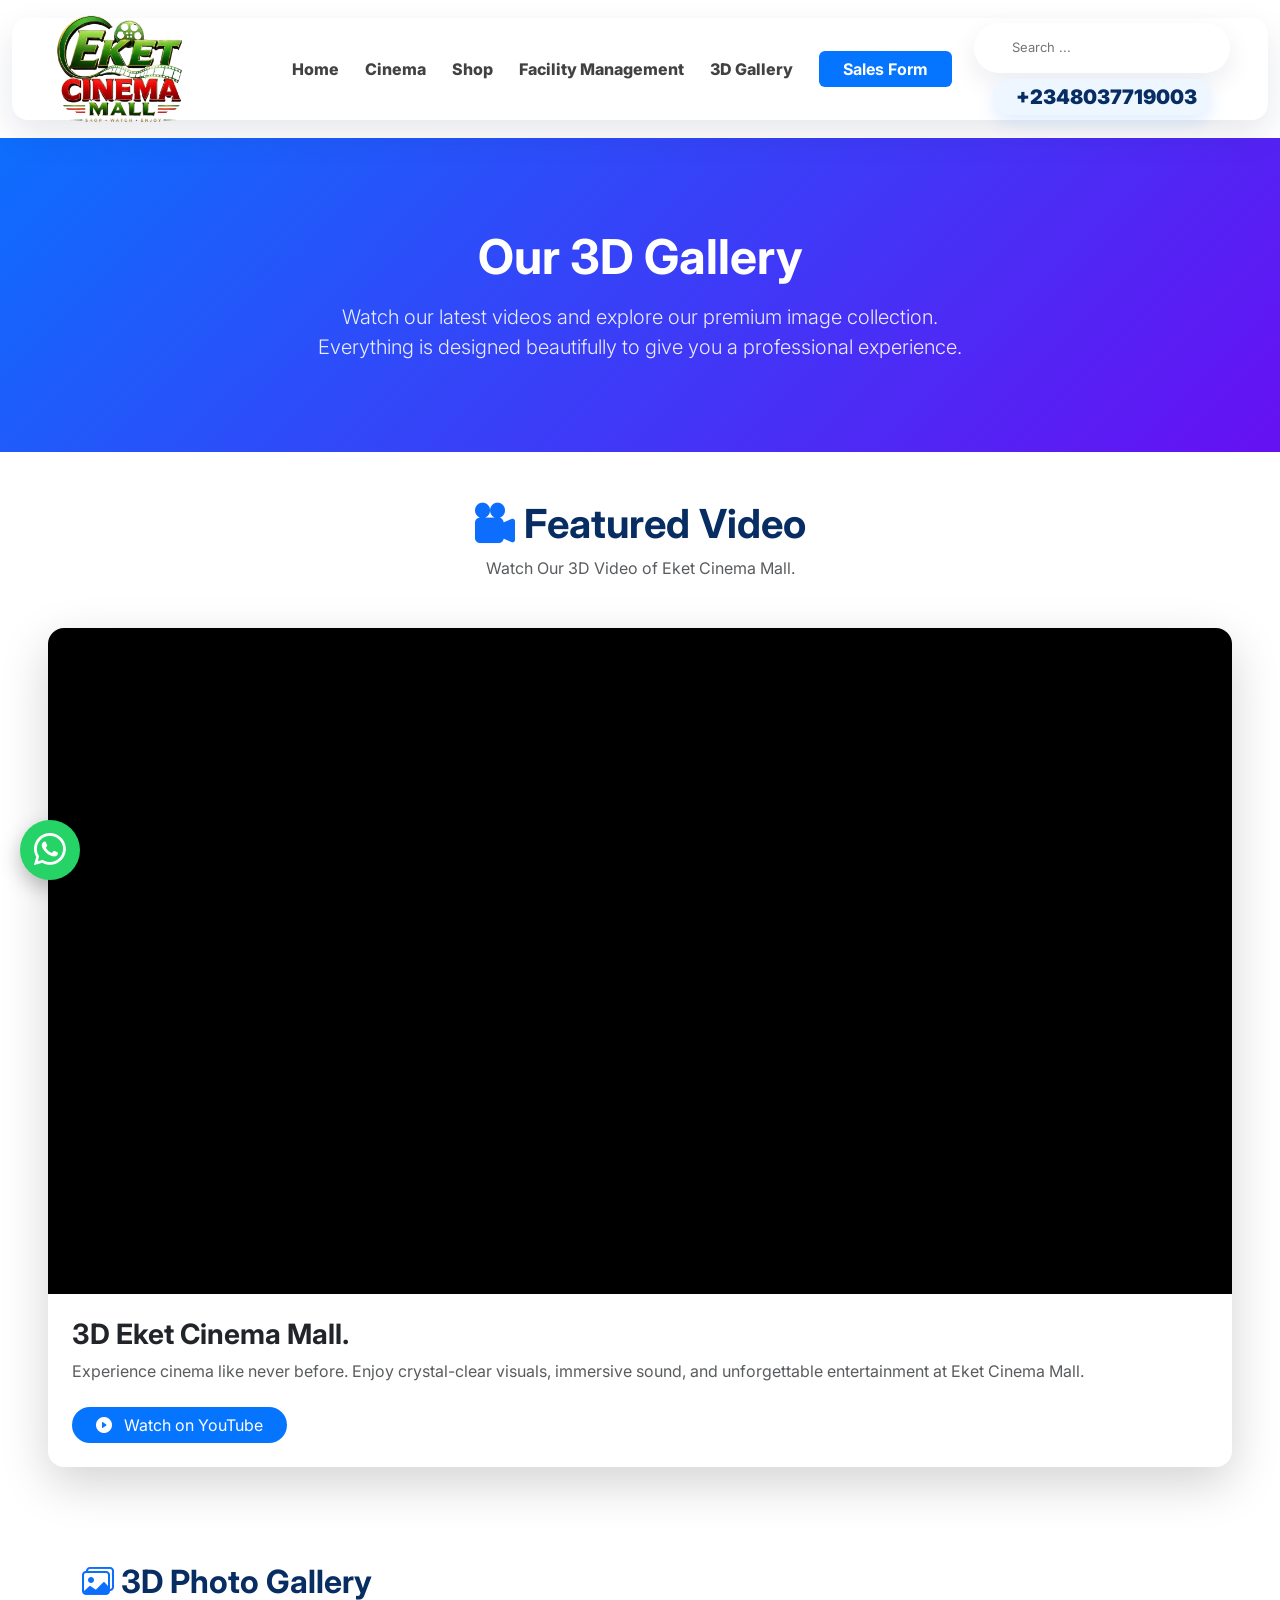
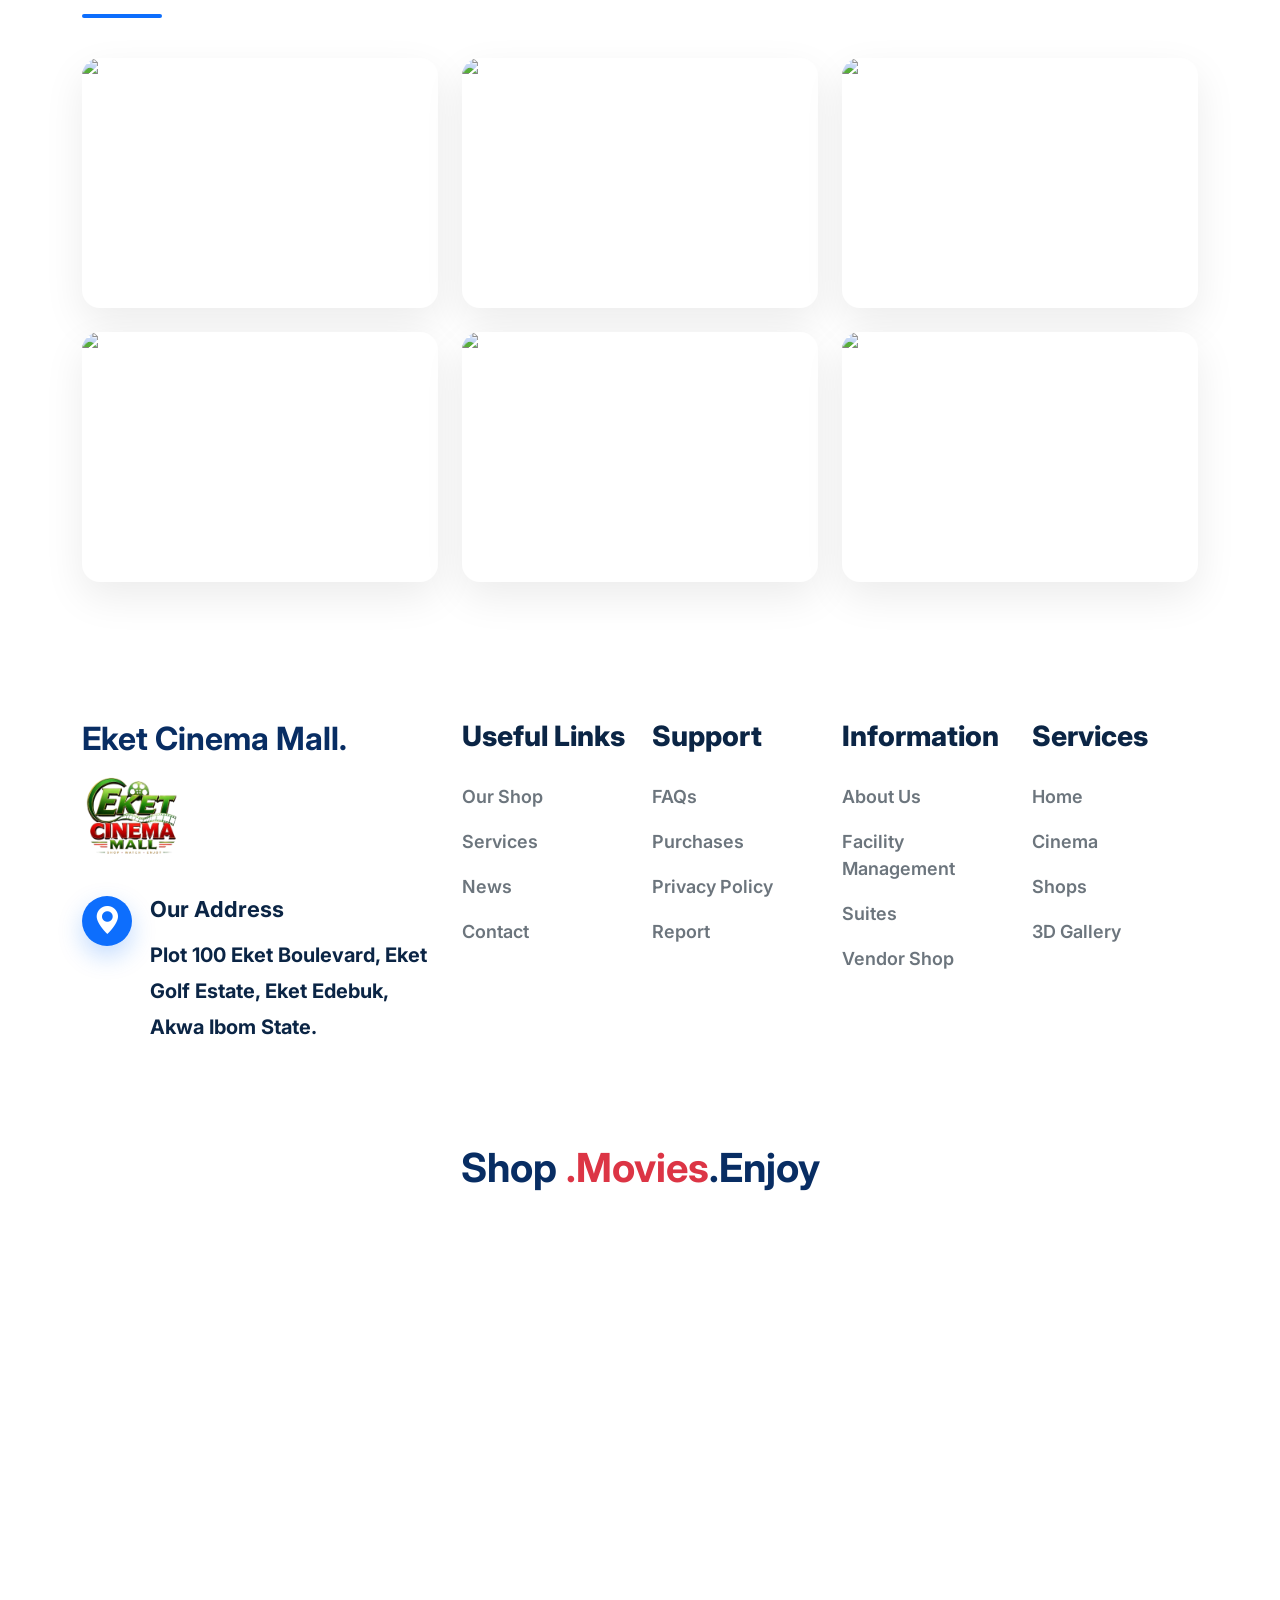
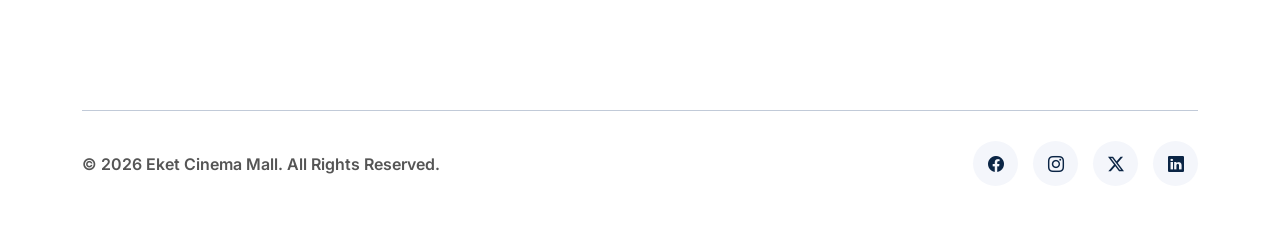
==== commit d172068b: "makes all changes" ====
--- a/3dgallery.html
+++ b/3dgallery.html
@@ -34,33 +34,33 @@
                 <nav aria-label="Primary navigation">
                     <ul class="main-nav">
                         <li><a class="active" href="/index.html">Home</a></li>
-                        <li><a class="active" href="#">Cinema</a></li>
+                        <li><a class="active" href="/cinema.html">Cinema</a></li>
                         <li class="shop-item">
                             <a href="#" aria-haspopup="true" aria-expanded="false">Shop</a>
                             <section class="mega-menu" aria-label="Shop menu">
                                 <div class="mega-col">
                                     <h3>SUITES</h3>
                                     <ul class="mega-list">
-                                        <li><a href="shop.html?brand=apple"><i class="chev" data-lucide="" width="14"
+                                        <li><a href="/suites.html?#suite1"><i class="chev" data-lucide="" width="14"
                                                     height="14"></i>Suite 1</a></li>
-                                        <li><a href="shop.html?brand=sony"><i class="chev" data-lucide="" width="14"
+                                        <li><a href="/suites.html?#suite2"><i class="chev" data-lucide="" width="14"
                                                     height="14"></i>Suite 2</a></li>
-                                        <li><a href="shop.html?brand=samsung"><i class="chev" data-lucide="" width="14"
+                                        <li><a href="/suites.html?#suite3"><i class="chev" data-lucide="" width="14"
                                                     height="14"></i>Suite 3</a>
                                         </li>
-                                        <li><a href="shop.html?brand=canon"><i class="chev" data-lucide="" width="14"
+                                        <li><a href="/suites.html?#suite4"><i class="chev" data-lucide="" width="14"
                                                     height="14"></i>Suite 4</a></li>
-                                        <li><a href="shop.html?brand=huawei"><i class="chev" data-lucide="" width="14"
+                                        <li><a href="/suites.html?#suite5"><i class="chev" data-lucide="" width="14"
                                                     height="14"></i>Suite 5</a></li>
-                                        <li><a href="shop.html?brand=huawei"><i class="chev" data-lucide="" width="14"
+                                        <li><a href="/suites.html?#suite6"><i class="chev" data-lucide="" width="14"
                                                     height="14"></i>Suite 6</a></li>
-                                        <li><a href="shop.html?brand=huawei"><i class="chev" data-lucide="" width="14"
+                                        <li><a href="/suites.html?#suite7"><i class="chev" data-lucide="" width="14"
                                                     height="14"></i>Suite 7</a></li>
-                                        <li><a href="shop.html?brand=huawei"><i class="chev" data-lucide="" width="14"
+                                        <li><a href="/suites.html?#suite8"><i class="chev" data-lucide="" width="14"
                                                     height="14"></i>Suite 8</a></li>
-                                        <li><a href="shop.html?brand=huawei"><i class="chev" data-lucide="" width="14"
+                                        <li><a href="/cinema.html"><i class="chev" data-lucide="" width="14"
                                                     height="14"></i>Suite 9</a></li>
-                                        <li><a href="shop.html?brand=huawei"><i class="chev" data-lucide="" width="14"
+                                        <li><a href="/cinema.html"><i class="chev" data-lucide="" width="14"
                                                     height="14"></i>Suite 10</a></li>
                                     </ul>
                                 </div>
@@ -68,63 +68,61 @@
                                 <div class="mega-col">
                                     <h3>BRANDS</h3>
                                     <ul class="mega-list">
-                                        <li><a href="shop.html?price=under-50">Supermarket (Sold)</a></li>
-                                        <li><a href="shop.html?price=50-100">Gene Bendi (Prospose)</a></li>
-                                        <li><a href="shop.html?price=100-200">LG (Prospose)</a></li>
-                                        <li><a href="shop.html?price=200-500">R n D Palace (Prospose)</a></li>
-                                        <li><a href="shop.html?price=over-500">Royaline Technology (Prospose)</a></li>
-                                        <li><a href="shop.html?price=over-500">Twins Apparel Store (Prospose)</a></li>
-                                        <li><a href="shop.html?price=over-500">Clonevirgin (Prospose)</a></li>
-                                        <li><a href="shop.html?price=over-500">--</a></li>
-                                        <li><a href="shop.html?price=over-500">--</a></li>
-                                        <li><a href="shop.html?price=over-500">9ja Cinema Grill</a></li>
+                                        <li><a href="/suites.html?#suite1">Supermarket (Sold)</a></li>
+                                        <li><a href="/suites.html?#suite2">Gene Bendi (Prospose)</a></li>
+                                        <li><a href="/suites.html?#suite3">LG (Prospose)</a></li>
+                                        <li><a href="/suites.html?#suite4">R n D Palace (Prospose)</a></li>
+                                        <li><a href="/suites.html?#suite5">Royaline Technology (Prospose)</a></li>
+                                        <li><a href="/suites.html?#suite6">Twins Apparel Store (Prospose)</a></li>
+                                        <li><a href="/suites.html?#suite7">Clonevirgin (Prospose)</a></li>
+                                        <li><a href="/suites.html?#suite8">--</a></li>
+                                        <li><a href="/cinema.html">3D Cinema (Screen 2)</a></li>
+                                        <li><a href="/cinema.html">9ja Cinema Grill (Screen 1)</a></li>
                                     </ul>
                                 </div>
 
                                 <div class="mega-col">
                                     <h3>CATEGORIES</h3>
                                     <ul class="mega-list">
-                                        <li><a href="shop.html?category=headphones"><i class="chev"
-                                                    data-lucide="chevron-right" width="14" height="14"></i>Groceries</a>
+                                        <li><a href="/suites.html?#suite1"><i class="chev" data-lucide="chevron-right"
+                                                    width="14" height="14"></i>Groceries</a>
                                         </li>
-                                        <li><a href="shop.html?category=smart-phones"><i class="chev"
-                                                    data-lucide="chevron-right" width="14" height="14"></i>Footwears</a>
+                                        <li><a href="/suites.html?#suite2"><i class="chev" data-lucide="chevron-right"
+                                                    width="14" height="14"></i>Footwears</a>
                                         </li>
-                                        <li><a href="shop.html?category=laptops"><i class="chev"
-                                                    data-lucide="chevron-right" width="14"
-                                                    height="14"></i>Electronics</a>
+                                        <li><a href="/suites.html?#suite3"><i class="chev" data-lucide="chevron-right"
+                                                    width="14" height="14"></i>Electronics</a>
                                         </li>
-                                        <li><a href="shop.html?category=smart-watches"><i class="chev"
-                                                    data-lucide="chevron-right" width="14" height="14"></i>Sport
+                                        <li><a href="/suites.html?#suite4"><i class="chev" data-lucide="chevron-right"
+                                                    width="14" height="14"></i>Sport
                                                 Lifestyle Boutique</a></li>
 
-                                        <li><a href="shop.html?category=tablets"><i class="chev"
-                                                    data-lucide="chevron-right" width="14" height="14"></i>Smart Phone &
+                                        <li><a href="/suites.html?#suite5"><i class="chev" data-lucide="chevron-right"
+                                                    width="14" height="14"></i>Smart Phone &
                                                 Gadgets</a>
                                         </li>
 
-                                        <li><a href="shop.html?category=tablets"><i class="chev"
-                                                    data-lucide="chevron-right" width="14" height="14"></i>Fashion &
+                                        <li><a href="/suites.html?#suite6"><i class="chev" data-lucide="chevron-right"
+                                                    width="14" height="14"></i>Fashion &
                                                 Apparel</a>
                                         </li>
 
-                                        <li><a href="shop.html?category=tablets"><i class="chev"
-                                                    data-lucide="chevron-right" width="14" height="14"></i>Kids &
+                                        <li><a href="/suites.html?#suite7"><i class="chev" data-lucide="chevron-right"
+                                                    width="14" height="14"></i>Kids &
                                                 Motherhood</a>
                                         </li>
 
-                                        <li><a href="shop.html?category=tablets"><i class="chev"
-                                                    data-lucide="chevron-right" width="14" height="14"></i>Smart Phone &
+                                        <li><a href="/suites.html?#suite8"><i class="chev" data-lucide="chevron-right"
+                                                    width="14" height="14"></i>Smart Phone &
                                                 Gadgets</a>
                                         </li>
 
-                                        <li><a href="shop.html?category=tablets"><i class="chev"
-                                                    data-lucide="chevron-right" width="14" height="14"></i>Smart Phone &
-                                                Gadgets</a>
+                                        <li><a href="/cinema.html"><i class="chev" data-lucide="chevron-right"
+                                                    width="14" height="14"></i>Movies House</a>
                                         </li>
 
-                                        <li><a href="shop.html?category=tablets"><i class="chev"
-                                                    data-lucide="chevron-right" width="14" height="14"></i>Movies
+                                        <li><a href="/cinema.html"><i class="chev" data-lucide="chevron-right"
+                                                    width="14" height="14"></i>Movies
                                                 House</a>
                                         </li>
                                     </ul>
@@ -560,6 +558,18 @@
 
                 </div>
 
+                <h2 class="text-center fw-bolder fs-1">Shop <span class="text-danger">.Movies</span>.Enjoy</h2>
+
+
+            </div>
+
+
+            <div
+                style="width:100vw; position:relative; left:50%; right:50%; margin-left:-50vw; margin-right:-50vw;padding:0;">
+                <iframe
+                    src="https://www.google.com/maps/embed?pb=!1m18!1m12!1m3!1d7953.771824429865!2d7.941771137166556!3d4.614430925545856!2m3!1f0!2f0!3f0!3m2!1i1024!2i768!4f13.1!3m3!1m2!1s0x1067dd0048b3fa07%3A0xd2f2b13cb7989099!2sEket%20Golf%20Estate!5e0!3m2!1sen!2sng!4v1784377353079!5m2!1sen!2sng"
+                    style="width:100%; height:450px; border:0; display:block;">
+                </iframe>
             </div>
 
             <hr class="xg-divider">
@@ -607,25 +617,26 @@
 
             <nav class="sidebar-nav" aria-label="Mobile navigation">
                 <a href="/dashboard.html">Home <i data-lucide="chevron-right" width="16" height="16"></i></a>
-                <a href="#">Cinema <i data-lucide="chevron-right" width="16" height="16"></i></a>
-                <a href="#">Facility Management <i data-lucide="chevron-right" width="16" height="16"></i></a>
+                <a href="/cinema.html">Cinema <i data-lucide="chevron-right" width="16" height="16"></i></a>
+                <a href="/facility.html">Facility Management <i data-lucide="chevron-right" width="16"
+                        height="16"></i></a>
                 <a href="#">3D Gallery <i data-lucide="chevron-right" width="16" height="16"></i></a>
-                <a href="#">Shops <i data-lucide="chevron-down" width="16" height="16"></i></a>
+                <a href="/suites.html">Shops <i data-lucide="chevron-down" width="16" height="16"></i></a>
             </nav>
 
             <div class="side-section">
                 <h4>SUITES</h4>
                 <ul>
-                    <li><a href="shop.html?brand=apple">Suite 1</a></li>
-                    <li><a href="shop.html?brand=sony">Suite 2</a></li>
-                    <li><a href="shop.html?brand=samsung">Suite 3</a></li>
-                    <li><a href="shop.html?brand=canon">Suite 4</a></li>
-                    <li><a href="shop.html?brand=huawei">Suite 5</a></li>
-                    <li><a href="shop.html?brand=huawei">Suite 6</a></li>
-                    <li><a href="shop.html?brand=huawei">Suite 7</a></li>
-                    <li><a href="shop.html?brand=huawei">Suite 8</a></li>
-                    <li><a href="shop.html?brand=huawei">Suite 9</a></li>
-                    <li><a href="shop.html?brand=huawei">Suite 10</a></li>
+                    <li><a href="/suites.html?#suite1">Suite 1</a></li>
+                    <li><a href="/suites.html?#suite2">Suite 2</a></li>
+                    <li><a href="/suites.html?#suite3">Suite 3</a></li>
+                    <li><a href="/suites.html?#suite4">Suite 4</a></li>
+                    <li><a href="/suites.html?#suite5">Suite 5</a></li>
+                    <li><a href="/suites.html?#suite6">Suite 6</a></li>
+                    <li><a href="/suites.html?#suite7">Suite 7</a></li>
+                    <li><a href="/suites.html?#suite8">Suite 8</a></li>
+                    <li><a href="/cinema.html">Suite 9</a></li>
+                    <li><a href="/cinema.html">Suite 10</a></li>
 
                 </ul>
             </div>
@@ -633,32 +644,32 @@
             <div class="side-section">
                 <h4>BRANDS</h4>
                 <ul>
-                    <li><a href="shop.html?price=under-50">Supermarket (Sold)</a></li>
-                    <li><a href="shop.html?price=50-100">Gene Bendi (Prospose)</a></li>
-                    <li><a href="shop.html?price=100-200">LG (Prospose)</a></li>
-                    <li><a href="shop.html?price=200-500">R n D Palace (Prospose)</a></li>
-                    <li><a href="shop.html?price=over-500">Royaline Technology (Prospose)</a></li>
-                    <li><a href="shop.html?price=over-500">Twins Apparel Store (Prospose)</a></li>
-                    <li><a href="shop.html?price=over-500">Clonevirgin (Prospose)</a></li>
-                    <li><a href="shop.html?price=over-500">Over $500</a></li>
-                    <li><a href="shop.html?price=over-500">Over $500</a></li>
-                    <li><a href="shop.html?price=over-500">9ja Cinema Grill</a></li>
+                    <li><a href="/suites.html?#suite1">Supermarket (Sold)</a></li>
+                    <li><a href="/suites.html?#suite2">Gene Bendi (Prospose)</a></li>
+                    <li><a href="/suites.html?#suite3">LG (Prospose)</a></li>
+                    <li><a href="/suites.html?#suite4">R n D Palace (Prospose)</a></li>
+                    <li><a href="/suites.html?#suite5">Royaline Technology (Prospose)</a></li>
+                    <li><a href="/suites.html?#suite6">Twins Apparel Store (Prospose)</a></li>
+                    <li><a href="/suites.html?#suite7">Clonevirgin (Prospose)</a></li>
+                    <li><a href="/suites.html?#suite8">Over $500</a></li>
+                    <li><a href="/cinema.html">3D Cinema (Screen 2)</a></li>
+                    <li><a href="/cinema.html">9ja Cinema Grill (Screen 1)</a></li>
                 </ul>
             </div>
 
             <div class="side-section">
                 <h4>CATEGORIES</h4>
                 <ul>
-                    <li><a href="shop.html?category=headphones">Groceries</a></li>
-                    <li><a href="shop.html?category=smart-phones">Footwears</a></li>
-                    <li><a href="shop.html?category=laptops">Electronics</a></li>
-                    <li><a href="shop.html?category=smart-watches">Sport Lifestyle Boutique</a></li>
-                    <li><a href="shop.html?category=tablets">Smart Phone & Gadgets</a></li>
-                    <li><a href="shop.html?category=tablets">Fashion & Apparel</a></li>
-                    <li><a href="shop.html?category=tablets">Kids & Motherhood</a></li>
-                    <li><a href="shop.html?category=tablets">Tablets</a></li>
-                    <li><a href="shop.html?category=tablets">Tablets</a></li>
-                    <li><a href="shop.html?category=tablets">Movies House</a></li>
+                    <li><a href="/suites.html?#suite1">Groceries</a></li>
+                    <li><a href="/suites.html?#suite2">Footwears</a></li>
+                    <li><a href="/suites.html?#suite3">Electronics</a></li>
+                    <li><a href="/suites.html?#suite4">Sport Lifestyle Boutique</a></li>
+                    <li><a href="/suites.html?#suite5">Smart Phone & Gadgets</a></li>
+                    <li><a href="/suites.html?#suite6">Fashion & Apparel</a></li>
+                    <li><a href="/suites.html?#suite7">Kids & Motherhood</a></li>
+                    <li><a href="/suites.html?#suite8">Tablets</a></li>
+                    <li><a href="/cinema.html">Movies House</a></li>
+                    <li><a href="/cinema.html">Movies House</a></li>
 
                 </ul>
             </div>
--- a/css/style.css
+++ b/css/style.css
@@ -492,7 +492,6 @@
  .side-section a {
      color: inherit;
      text-decoration: none;
-     margin-top: 10px;
  }
 
  .side-section a:hover {
@@ -509,8 +508,8 @@
  .side-section ul {
      display: grid;
      gap: 11px;
-     margin: 0;
-     padding: 0;
+     margin: 10px 0 30px;
+     padding: 7px;
      list-style: none;
      font-size: 14px;
      color: #21436f;
@@ -1627,7 +1626,7 @@
 
      background: #ffffff;
 
-     padding: 90px 0 40px;
+     padding: 90px 0 60px;
 
  }
 
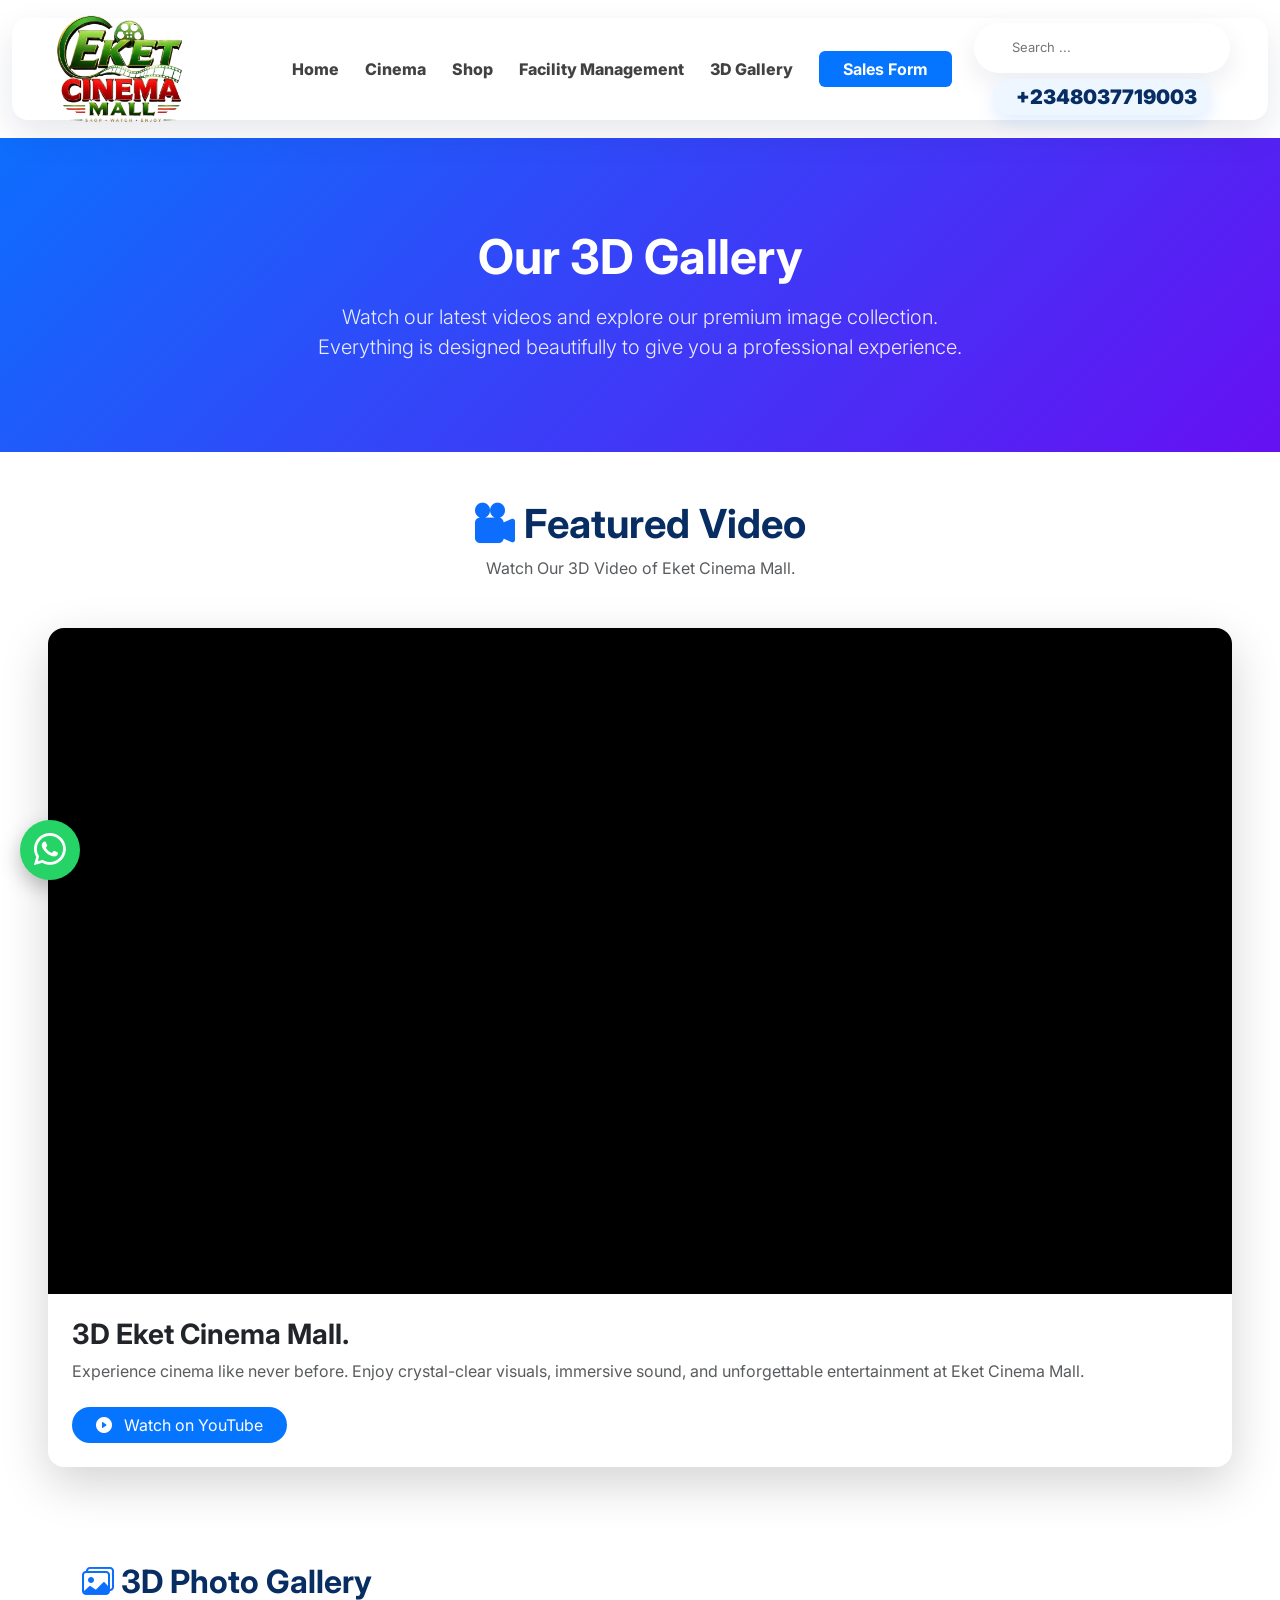
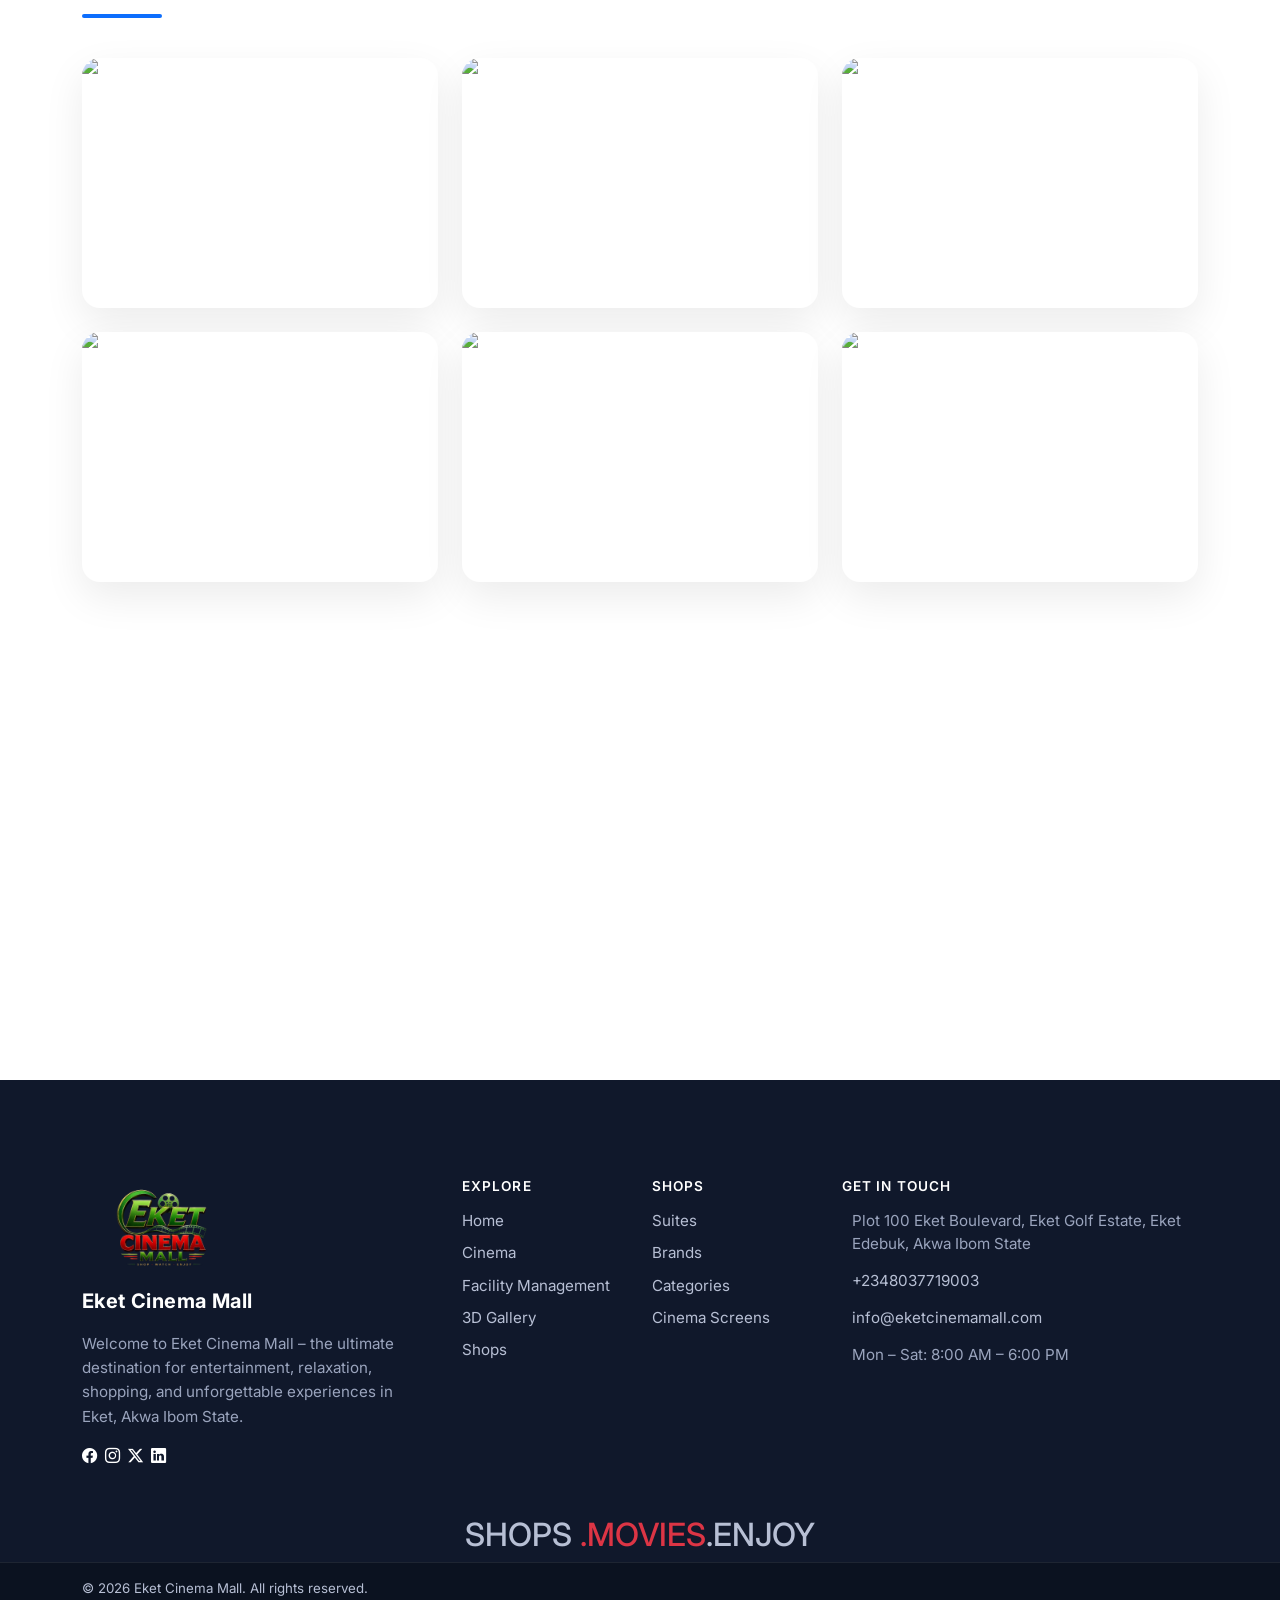
==== commit 3d6f8e8e: "makes all changes" ====
--- a/3dgallery.html
+++ b/3dgallery.html
@@ -237,7 +237,7 @@
                                 </div>
                             </section>
                         </li>
-                        <li><a href="#">Facility Management</a></li>
+                        <li><a href="/facility.html">Facility Management</a></li>
                         <li><a href="#">3D Gallery</a></li>
                         <li>
                             <button class="btn btn-warning fw-bold px-4" data-bs-toggle="modal"
@@ -414,188 +414,96 @@
 
 
 
-    <footer class="xg-footer-section">
-
-        <div class="container">
-
-            <div class="row gy-5">
-
-                <!-- Company Info -->
-
-                <div class="col-lg-4 col-md-12">
-
-                    <h2 class="fw-bolder">Eket Cinema Mall.</h2>
-
-                    <img src="/images/IMG-20260713-WA0003-removebg-preview.png" class="xg-footer-logo img-fluid"
-                        alt="Eket Cinema Logo">
-
-                    <div class="xg-address-box">
-
-                        <div class="xg-address-icon">
-                            <i class="bi bi-geo-alt-fill"></i>
-                        </div>
-
-                        <div>
-
-                            <h5 class="xg-address-title">
-                                Our Address
-                            </h5>
-
-                            <p class="xg-address-text">
-                                Plot 100 Eket Boulevard, Eket Golf Estate,
-                                Eket Edebuk, Akwa Ibom State.
-                            </p>
-
-                        </div>
-
-                    </div>
-
-                    <!-- <div class="xg-contact-card">
-
-                        <div class="xg-phone-circle">
-
-                            <i class="bi bi-telephone-fill"></i>
-
-                        </div>
-
-                        <div>
-
-                            <small>24/7 Free Call</small>
-
-                            <h4>+1 (800) 333 456</h4>
-
-                        </div>
-
-                    </div> -->
-
-                </div>
-
-                <!-- Useful Links -->
-
-                <div class="col-lg-2 col-6">
-
-                    <h4 class="xg-footer-heading">
-                        Useful Links
-                    </h4>
-
-                    <ul class="xg-footer-list">
-
-                        <li><a href="#">Our Shop</a></li>
-
-                        <li><a href="#">Services</a></li>
-
-                        <li><a href="#">News</a></li>
-
-                        <li><a href="#">Contact</a></li>
-
+    <div style="width:100vw; position:relative; left:50%; right:50%; margin-left:-50vw; margin-right:-50vw;padding:0;">
+        <iframe
+            src="https://www.google.com/maps/embed?pb=!1m18!1m12!1m3!1d7953.771824429865!2d7.941771137166556!3d4.614430925545856!2m3!1f0!2f0!3f0!3m2!1i1024!2i768!4f13.1!3m3!1m2!1s0x1067dd0048b3fa07%3A0xd2f2b13cb7989099!2sEket%20Golf%20Estate!5e0!3m2!1sen!2sng!4v1784377353079!5m2!1sen!2sng"
+            style="width:100%; height:450px; border:0; display:block;">
+        </iframe>
+    </div>
+
+    <footer class="site-footer">
+        <div class="container py-5">
+            <div class="row gy-4 text-center text-md-start">
+                <!-- Brand / About -->
+                <div class="col-lg-4 col-md-6">
+                    <a href="/dashboard.html"
+                        class="footer-brand d-inline-flex flex-column align-items-center align-items-md-start mb-3">
+                        <img src="/images/IMG-20260713-WA0003-removebg-preview.png" alt="mall logo"
+                            class="footer-logo mb-2">
+                        <span>Eket Cinema Mall</span>
+                    </a>
+                    <p class="footer-text mx-auto mx-md-0">
+                       Welcome to Eket Cinema Mall – the ultimate destination for entertainment, relaxation, shopping, and unforgettable experiences in Eket, Akwa Ibom State.
+                    </p>
+                    <div class="d-flex gap-2 mt-3 justify-content-center justify-content-md-start">
+                        <a href="#" class="bi bi-facebook" aria-label="Facebook"><i data-lucide="facebook" width="16"
+                                height="16"></i></a>
+                        <a href="#" class="bi bi-instagram" aria-label="Instagram"><i data-lucide="instagram" width="16"
+                                height="16"></i></a>
+                        <a href="#" class="bi bi-twitter-x" aria-label="Twitter"><i data-lucide="twitter" width="16"
+                                height="16"></i></a>
+                        <a href="#" class="bi bi-linkedin" aria-label="LinkedIn"><i data-lucide="linkedin" width="16"
+                                height="16"></i></a>
+                    </div>
+                </div>
+
+                <!-- Explore -->
+                <div class="col-md-6 col-6 col-lg-2">
+                    <h6 class="footer-heading">Explore</h6>
+                    <ul class="footer-links">
+                        <li><a href="/dashboard.html">Home</a></li>
+                        <li><a href="/cinema.html">Cinema</a></li>
+                        <li><a href="/facility.html">Facility Management</a></li>
+                        <li><a href="#">3D Gallery</a></li>
+                        <li><a href="/suites.html">Shops</a></li>
                     </ul>
-
-                </div>
-
-                <!-- Support -->
-
-                <div class="col-lg-2 col-6">
-
-                    <h4 class="xg-footer-heading">
-                        Support
-                    </h4>
-
-                    <ul class="xg-footer-list">
-
-                        <li><a href="#">FAQs</a></li>
-
-                        <li><a href="#">Purchases</a></li>
-
-                        <li><a href="#">Privacy Policy</a></li>
-
-                        <li><a href="#">Report</a></li>
-
+                </div>
+
+                <!-- Shops -->
+                <div class="col-md-6 col-6 col-lg-2">
+                    <h6 class="footer-heading">Shops</h6>
+                    <ul class="footer-links">
+                        <li><a href="/suites.html">Suites</a></li>
+                        <li><a href="/suites.html">Brands</a></li>
+                        <li><a href="/suites.html">Categories</a></li>
+                        <li><a href="/cinema.html">Cinema Screens</a></li>
                     </ul>
-
-                </div>
-
-                <!-- Information -->
-
-                <div class="col-lg-2 col-6">
-
-                    <h4 class="xg-footer-heading">
-                        Information
-                    </h4>
-
-                    <ul class="xg-footer-list">
-
-                        <li><a href="#">About Us</a></li>
-
-                        <li><a href="#">Facility Management</a></li>
-
-                        <li><a href="#">Suites</a></li>
-
-                        <li><a href="#">Vendor Shop</a></li>
-
+                </div>
+
+                <!-- Contact -->
+                <div class="col-lg-4 col-md-6">
+                    <h6 class="footer-heading">Get in Touch</h6>
+                    <ul class="footer-contact">
+                        <li>
+                            <i data-lucide="map-pin" width="16" height="16"></i>
+                            <span>Plot 100 Eket Boulevard, Eket Golf Estate, Eket Edebuk, Akwa Ibom State</span>
+                        </li>
+                        <li>
+                            <i data-lucide="phone" width="16" height="16"></i>
+                            <a href="tel:+2340000000000">+2348037719003</a>
+                        </li>
+                        <li>
+                            <i data-lucide="mail" width="16" height="16"></i>
+                            <a href="mailto:info@eketcinemamall.com">info@eketcinemamall.com</a>
+                        </li>
+                        <li>
+                            <i data-lucide="clock" width="16" height="16"></i>
+                            <span>Mon – Sat: 8:00 AM – 6:00 PM</span>
+                        </li>
                     </ul>
-
-                </div>
-
-                <!-- Services -->
-
-                <div class="col-lg-2 col-6">
-
-                    <h4 class="xg-footer-heading">
-                        Services
-                    </h4>
-
-                    <ul class="xg-footer-list">
-
-                        <li><a href="/dashboard.html">Home</a></li>
-
-                        <li><a href="#">Cinema</a></li>
-
-                        <li><a href="#">Shops</a></li>
-
-                        <li><a href="#">3D Gallery</a></li>
-
-                    </ul>
-
-                </div>
-
-                <h2 class="text-center fw-bolder fs-1">Shop <span class="text-danger">.Movies</span>.Enjoy</h2>
-
-
+                </div>
             </div>
-
-
+        </div>
+
+          <h1 class="text-center fs-2">SHOPS <span class="text-danger">.MOVIES</span>.ENJOY</h1>
+
+        <!-- Bottom bar -->
+        <div class="footer-bottom py-3">
             <div
-                style="width:100vw; position:relative; left:50%; right:50%; margin-left:-50vw; margin-right:-50vw;padding:0;">
-                <iframe
-                    src="https://www.google.com/maps/embed?pb=!1m18!1m12!1m3!1d7953.771824429865!2d7.941771137166556!3d4.614430925545856!2m3!1f0!2f0!3f0!3m2!1i1024!2i768!4f13.1!3m3!1m2!1s0x1067dd0048b3fa07%3A0xd2f2b13cb7989099!2sEket%20Golf%20Estate!5e0!3m2!1sen!2sng!4v1784377353079!5m2!1sen!2sng"
-                    style="width:100%; height:450px; border:0; display:block;">
-                </iframe>
+                class="container d-flex flex-column flex-md-row justify-content-between align-items-center gap-2 text-center">
+                <p class="mb-0 small">&copy; <span id="footer-year"></span> Eket Cinema Mall. All rights reserved.</p>
             </div>
-
-            <hr class="xg-divider">
-
-            <div class="xg-footer-bottom">
-
-                <p>
-                    © 2026 Eket Cinema Mall. All Rights Reserved.
-                </p>
-
-                <div class="xg-social-icons">
-
-                    <a href="#"><i class="bi bi-facebook"></i></a>
-
-                    <a href="#"><i class="bi bi-instagram"></i></a>
-
-                    <a href="#"><i class="bi bi-twitter-x"></i></a>
-
-                    <a href="#"><i class="bi bi-linkedin"></i></a>
-
-                </div>
-
-            </div>
-
         </div>
-
     </footer>
 
     <div class="offcanvas offcanvas-start" tabindex="-1" id="mobileMenu" aria-labelledby="mobileMenuLabel">
@@ -621,63 +529,67 @@
                 <a href="/facility.html">Facility Management <i data-lucide="chevron-right" width="16"
                         height="16"></i></a>
                 <a href="#">3D Gallery <i data-lucide="chevron-right" width="16" height="16"></i></a>
-                <a href="/suites.html">Shops <i data-lucide="chevron-down" width="16" height="16"></i></a>
+
+                <!-- Shops dropdown -->
+                <div class="nav-dropdown">
+                    <button type="button" class="nav-dropdown-toggle" aria-expanded="false"
+                        aria-controls="shops-submenu">
+                        <span>Shops</span>
+                        <i data-lucide="chevron-right" width="16" height="16" class="dropdown-icon"></i>
+                    </button>
+
+                    <div class="nav-dropdown-panel" id="shops-submenu">
+                        <div class="side-section">
+                            <h4>SUITES</h4>
+                            <ul>
+                                <li><a href="/suites.html?#suite1">Suite 1</a></li>
+                                <li><a href="/suites.html?#suite2">Suite 2</a></li>
+                                <li><a href="/suites.html?#suite3">Suite 3</a></li>
+                                <li><a href="/suites.html?#suite4">Suite 4</a></li>
+                                <li><a href="/suites.html?#suite5">Suite 5</a></li>
+                                <li><a href="/suites.html?#suite6">Suite 6</a></li>
+                                <li><a href="/suites.html?#suite7">Suite 7</a></li>
+                                <li><a href="/suites.html?#suite8">Suite 8</a></li>
+                                <li><a href="/cinema.html">Suite 9</a></li>
+                                <li><a href="/cinema.html">Suite 10</a></li>
+                            </ul>
+                        </div>
+
+                        <div class="side-section">
+                            <h4>BRANDS</h4>
+                            <ul>
+                                <li><a href="/suites.html?#suite1">Supermarket (Sold)</a></li>
+                                <li><a href="/suites.html?#suite2">Gene Bendi (Prospose)</a></li>
+                                <li><a href="/suites.html?#suite3">LG (Prospose)</a></li>
+                                <li><a href="/suites.html?#suite4">R n D Palace (Prospose)</a></li>
+                                <li><a href="/suites.html?#suite5">Royaline Technology (Prospose)</a></li>
+                                <li><a href="/suites.html?#suite6">Twins Apparel Store (Prospose)</a></li>
+                                <li><a href="/suites.html?#suite7">Clonevirgin (Prospose)</a></li>
+                                <li><a href="/suites.html?#suite8">Over $500</a></li>
+                                <li><a href="/cinema.html">3D Cinema (Screen 2)</a></li>
+                                <li><a href="/cinema.html">9ja Cinema Grill (Screen 1)</a></li>
+                            </ul>
+                        </div>
+
+                        <div class="side-section">
+                            <h4 class="fw-bolder">CATEGORIES</h4>
+                            <ul>
+                                <li><a href="/suites.html?#suite1">Groceries</a></li>
+                                <li><a href="/suites.html?#suite2">Footwears</a></li>
+                                <li><a href="/suites.html?#suite3">Electronics</a></li>
+                                <li><a href="/suites.html?#suite4">Sport Lifestyle Boutique</a></li>
+                                <li><a href="/suites.html?#suite5">Smart Phone & Gadgets</a></li>
+                                <li><a href="/suites.html?#suite6">Fashion & Apparel</a></li>
+                                <li><a href="/suites.html?#suite7">Kids & Motherhood</a></li>
+                                <li><a href="/suites.html?#suite8">Tablets</a></li>
+                                <li><a href="/cinema.html">Movies House</a></li>
+                                <li><a href="/cinema.html">Movies House</a></li>
+                            </ul>
+                        </div>
+                    </div>
+                </div>
             </nav>
 
-            <div class="side-section">
-                <h4>SUITES</h4>
-                <ul>
-                    <li><a href="/suites.html?#suite1">Suite 1</a></li>
-                    <li><a href="/suites.html?#suite2">Suite 2</a></li>
-                    <li><a href="/suites.html?#suite3">Suite 3</a></li>
-                    <li><a href="/suites.html?#suite4">Suite 4</a></li>
-                    <li><a href="/suites.html?#suite5">Suite 5</a></li>
-                    <li><a href="/suites.html?#suite6">Suite 6</a></li>
-                    <li><a href="/suites.html?#suite7">Suite 7</a></li>
-                    <li><a href="/suites.html?#suite8">Suite 8</a></li>
-                    <li><a href="/cinema.html">Suite 9</a></li>
-                    <li><a href="/cinema.html">Suite 10</a></li>
-
-                </ul>
-            </div>
-
-            <div class="side-section">
-                <h4>BRANDS</h4>
-                <ul>
-                    <li><a href="/suites.html?#suite1">Supermarket (Sold)</a></li>
-                    <li><a href="/suites.html?#suite2">Gene Bendi (Prospose)</a></li>
-                    <li><a href="/suites.html?#suite3">LG (Prospose)</a></li>
-                    <li><a href="/suites.html?#suite4">R n D Palace (Prospose)</a></li>
-                    <li><a href="/suites.html?#suite5">Royaline Technology (Prospose)</a></li>
-                    <li><a href="/suites.html?#suite6">Twins Apparel Store (Prospose)</a></li>
-                    <li><a href="/suites.html?#suite7">Clonevirgin (Prospose)</a></li>
-                    <li><a href="/suites.html?#suite8">Over $500</a></li>
-                    <li><a href="/cinema.html">3D Cinema (Screen 2)</a></li>
-                    <li><a href="/cinema.html">9ja Cinema Grill (Screen 1)</a></li>
-                </ul>
-            </div>
-
-            <div class="side-section">
-                <h4>CATEGORIES</h4>
-                <ul>
-                    <li><a href="/suites.html?#suite1">Groceries</a></li>
-                    <li><a href="/suites.html?#suite2">Footwears</a></li>
-                    <li><a href="/suites.html?#suite3">Electronics</a></li>
-                    <li><a href="/suites.html?#suite4">Sport Lifestyle Boutique</a></li>
-                    <li><a href="/suites.html?#suite5">Smart Phone & Gadgets</a></li>
-                    <li><a href="/suites.html?#suite6">Fashion & Apparel</a></li>
-                    <li><a href="/suites.html?#suite7">Kids & Motherhood</a></li>
-                    <li><a href="/suites.html?#suite8">Tablets</a></li>
-                    <li><a href="/cinema.html">Movies House</a></li>
-                    <li><a href="/cinema.html">Movies House</a></li>
-
-                </ul>
-            </div>
-
-
-            <button class="btn btn-warning fw-bold px-4" data-bs-toggle="modal" data-bs-target="#propertyModal">
-                Sales Form
-            </button>
 
 
             <div class="sidebar-contact">
@@ -686,6 +598,10 @@
                     +2348037719003
                 </a>
             </div>
+
+            <button class="btn btn-warning fw-bold px-4" data-bs-toggle="modal" data-bs-target="#propertyModal">
+                Sales Form
+            </button>
         </div>
     </div>
 
@@ -1029,6 +945,23 @@
         });
     </script>
 
+
+    <script>
+        document.addEventListener('DOMContentLoaded', () => {
+            const toggle = document.querySelector('.nav-dropdown-toggle');
+            const panel = document.getElementById('shops-submenu');
+
+            toggle.addEventListener('click', () => {
+                const isOpen = panel.classList.toggle('open');
+                toggle.setAttribute('aria-expanded', isOpen);
+            });
+        });
+    </script>
+
+     <script>
+        document.getElementById('footer-year').textContent = new Date().getFullYear();
+    </script>
+
 </body>
 
 </html>
--- a/css/style.css
+++ b/css/style.css
@@ -1969,6 +1969,207 @@
 
  }
 
+ .site-footer {
+     background-color: #10182b;
+     color: #b7bfd4;
+     font-size: 0.95rem;
+     overflow-x: hidden;
+ }
+
+ .footer-logo {
+     width: 160px;
+     height: auto;
+     max-height: 160px;
+     object-fit: contain;
+ }
+
+ .footer-brand {
+     color: #ffffff;
+     font-size: 1.25rem;
+     font-weight: 700;
+     text-decoration: none;
+     letter-spacing: 0.02em;
+ }
+
+ .footer-text {
+     color: #9aa4bd;
+     line-height: 1.6;
+     max-width: 34ch;
+ }
+
+ .footer-heading {
+     color: #ffffff;
+     font-size: 0.85rem;
+     font-weight: 600;
+     text-transform: uppercase;
+     letter-spacing: 0.08em;
+     margin-bottom: 1rem;
+ }
+
+ .footer-links {
+     list-style: none;
+     padding: 0;
+     margin: 0;
+ }
+
+ .footer-links li {
+     margin-bottom: 0.6rem;
+ }
+
+ .footer-links a {
+     color: #b7bfd4;
+     text-decoration: none;
+     transition: color 0.2s ease, padding-left 0.2s ease;
+ }
+
+ .footer-links a:hover {
+     color: #d9a441;
+     padding-left: 4px;
+ }
+
+ .footer-contact {
+     list-style: none;
+     padding: 0;
+     margin: 0;
+ }
+
+ .footer-contact li {
+     display: flex;
+     align-items: flex-start;
+     gap: 0.6rem;
+     margin-bottom: 0.9rem;
+     color: #9aa4bd;
+     text-align: left;
+ }
+
+ .footer-contact li i {
+     color: #d9a441;
+     flex-shrink: 0;
+     margin-top: 0.15rem;
+ }
+
+ .footer-contact a {
+     color: #b7bfd4;
+     text-decoration: none;
+ }
+
+ .footer-contact a:hover {
+     color: #d9a441;
+ }
+
+ .social-icon {
+     width: 36px;
+     height: 36px;
+     display: inline-flex;
+     align-items: center;
+     justify-content: center;
+     border-radius: 50%;
+     background: rgba(255, 255, 255, 0.06);
+     color: #b7bfd4;
+     transition: background 0.2s ease, color 0.2s ease;
+ }
+
+ .social-icon:hover {
+     background: #d9a441;
+     color: #10182b;
+ }
+
+ .footer-bottom {
+     background-color: #0b1220;
+     border-top: 1px solid rgba(255, 255, 255, 0.08);
+ }
+
+ .footer-legal a {
+     color: #9aa4bd;
+     text-decoration: none;
+ }
+
+ .footer-legal a:hover {
+     color: #d9a441;
+ }
+
+ .footer-legal .list-inline-item:not(:last-child) {
+     margin-right: 1rem;
+ }
+
+ /* ===== Responsive breakpoints ===== */
+
+ /* Tablets */
+ @media (max-width: 991px) {
+     .footer-logo {
+         width: 160px;
+         max-height: 160px;
+     }
+
+     .footer-heading {
+         margin-top: 0.5rem;
+     }
+ }
+
+ /* Small tablets / large phones */
+ @media (max-width: 767px) {
+     .site-footer {
+         text-align: center;
+     }
+
+     .footer-text {
+         max-width: none;
+         padding: 0 0.5rem;
+     }
+
+     .footer-contact li {
+         justify-content: start;
+         max-width: 320px;
+         margin-left: auto;
+         margin-right: auto;
+     }
+
+     .footer-heading {
+         margin-top: 1.5rem;
+     }
+
+
+      .footer-links li{
+        justify-content: center;
+         max-width: 320px;
+         margin-left: 60px;
+         margin-right: auto;
+      }
+     .footer-links,
+     .footer-contact {
+        text-align: start;
+          /* max-width: 320px; */
+         margin-left: auto;
+         margin-right: auto;
+     }
+ }
+
+ /* Phones */
+ @media (max-width: 575px) {
+     .footer-logo {
+         width: 120px;
+         max-height: 120px;
+     }
+
+     .footer-brand {
+         font-size: 1.1rem;
+     }
+
+     .site-footer .container.py-5 {
+         padding-top: 2.5rem !important;
+         padding-bottom: 2.5rem !important;
+     }
+
+     .footer-legal .list-inline-item {
+         display: block;
+         margin: 0.3rem 0 !important;
+     }
+
+     .footer-bottom .d-flex {
+         gap: 0.75rem !important;
+     }
+ }
+
 
 
  @media(max-width:480px) {
@@ -2010,4 +2211,85 @@
 
      }
 
+ }
+
+
+
+
+
+
+ .nav-dropdown {
+     display: flex;
+     flex-direction: column;
+ }
+
+ .nav-dropdown-toggle {
+     display: flex;
+     align-items: center;
+     justify-content: space-between;
+     width: 100%;
+     background: none;
+     border: none;
+     font: inherit;
+     color: inherit;
+     font-size: 17px;
+     font-weight: bolder;
+     padding: 0;
+     cursor: pointer;
+     text-align: left;
+     margin-top: 10px;
+     font-family: Arial, Helvetica, sans-serif;
+ }
+
+ .dropdown-icon {
+     transition: transform 0.25s ease;
+ }
+
+ .nav-dropdown-toggle[aria-expanded="true"] .dropdown-icon {
+     transform: rotate(180deg);
+ }
+
+ .nav-dropdown-panel {
+     max-height: 0;
+     overflow: hidden;
+     transition: max-height 0.3s ease;
+     padding-left: 0.5rem;
+     border-left: 2px solid rgba(0, 0, 0, 0.08);
+     margin-left: 1rem;
+ }
+
+ .nav-dropdown-panel.open {
+     max-height: 2000px;
+     /* large enough to fit all content */
+ }
+
+ .nav-dropdown-panel .side-section {
+     padding: 0.1rem 0.75rem;
+ }
+
+ .nav-dropdown-panel .side-section h4 {
+     font-size: 18px;
+     letter-spacing: 0.05em;
+     color: #000;
+     margin: 0.5rem 0 0.25rem;
+     font-weight: bolder;
+     margin-top: 50px;
+ }
+
+ .nav-dropdown-panel .side-section ul {
+     list-style: none;
+     margin: 0;
+     padding: 0;
+ }
+
+ .nav-dropdown-panel .side-section li a {
+     display: block;
+     padding: 0.4rem 0;
+     font-size: 0.9rem;
+     color: inherit;
+     text-decoration: none;
+ }
+
+ .nav-dropdown-panel .side-section li a:hover {
+     color: var(--primary, #2563eb);
  }
--- a/3d.css
+++ b/3d.css
@@ -165,4 +165,287 @@
 
 .ratio{
     background:#000;
-}+}
+
+
+
+
+
+.nav-dropdown {
+    display: flex;
+    flex-direction: column;
+}
+
+.nav-dropdown-toggle {
+    display: flex;
+    align-items: center;
+    justify-content: space-between;
+    width: 100%;
+    background: none;
+    border: none;
+    font: inherit;
+    color: inherit;
+    font-size: 17px;
+    font-weight: bolder;
+    padding: 0;
+    cursor: pointer;
+    text-align: left;
+    margin-top: 10px;
+    font-family: Arial, Helvetica, sans-serif;
+}
+
+.dropdown-icon {
+    transition: transform 0.25s ease;
+}
+
+.nav-dropdown-toggle[aria-expanded="true"] .dropdown-icon {
+    transform: rotate(180deg);
+}
+
+.nav-dropdown-panel {
+    max-height: 0;
+    overflow: hidden;
+    transition: max-height 0.3s ease;
+    padding-left: 0.5rem;
+    border-left: 2px solid rgba(0, 0, 0, 0.08);
+    margin-left: 1rem;
+}
+
+.nav-dropdown-panel.open {
+    max-height: 2000px; /* large enough to fit all content */
+}
+
+.nav-dropdown-panel .side-section {
+    padding: 0.1rem 0.75rem;
+}
+
+.nav-dropdown-panel .side-section h4 {
+    font-size: 18px;
+    letter-spacing: 0.05em;
+    color: #000;
+    margin: 0.5rem 0 0.25rem;
+    font-weight: bolder;
+    margin-top: 50px;
+}
+
+.nav-dropdown-panel .side-section ul {
+    list-style: none;
+    margin: 0;
+    padding: 0;
+}
+
+.nav-dropdown-panel .side-section li a {
+    display: block;
+    padding: 0.4rem 0;
+    font-size: 0.9rem;
+    color: inherit;
+    text-decoration: none;
+}
+
+.nav-dropdown-panel .side-section li a:hover {
+    color: var(--primary, #2563eb);
+}
+
+
+
+
+ .site-footer {
+     background-color: #10182b;
+     color: #b7bfd4;
+     font-size: 0.95rem;
+     overflow-x: hidden;
+ }
+
+ .footer-logo {
+     width: 160px;
+     height: auto;
+     max-height: 100px;
+     object-fit: contain;
+ }
+
+ .footer-brand {
+     color: #ffffff;
+     font-size: 1.25rem;
+     font-weight: 700;
+     text-decoration: none;
+     letter-spacing: 0.02em;
+ }
+
+ .footer-text {
+     color: #9aa4bd;
+     line-height: 1.6;
+     max-width: 34ch;
+ }
+
+ .footer-heading {
+     color: #ffffff;
+     font-size: 0.85rem;
+     font-weight: 600;
+     text-transform: uppercase;
+     letter-spacing: 0.08em;
+     margin-bottom: 1rem;
+ }
+
+ .footer-links {
+     list-style: none;
+     padding: 0;
+     margin: 0;
+ }
+
+ .footer-links li {
+     margin-bottom: 0.6rem;
+ }
+
+ .footer-links a {
+     color: #b7bfd4;
+     text-decoration: none;
+     transition: color 0.2s ease, padding-left 0.2s ease;
+ }
+
+ .footer-links a:hover {
+     color: #d9a441;
+     padding-left: 4px;
+ }
+
+ .footer-contact {
+     list-style: none;
+     padding: 0;
+     margin: 0;
+ }
+
+ .footer-contact li {
+     display: flex;
+     align-items: flex-start;
+     gap: 0.6rem;
+     margin-bottom: 0.9rem;
+     color: #9aa4bd;
+     text-align: left;
+ }
+
+ .footer-contact li i {
+     color: #d9a441;
+     flex-shrink: 0;
+     margin-top: 0.15rem;
+ }
+
+ .footer-contact a {
+     color: #b7bfd4;
+     text-decoration: none;
+ }
+
+ .footer-contact a:hover {
+     color: #d9a441;
+ }
+
+ .social-icon {
+     width: 36px;
+     height: 36px;
+     display: inline-flex;
+     align-items: center;
+     justify-content: center;
+     border-radius: 50%;
+     background: rgba(255, 255, 255, 0.06);
+     color: #b7bfd4;
+     transition: background 0.2s ease, color 0.2s ease;
+ }
+
+ .social-icon:hover {
+     background: #d9a441;
+     color: #10182b;
+ }
+
+ .footer-bottom {
+     background-color: #0b1220;
+     border-top: 1px solid rgba(255, 255, 255, 0.08);
+ }
+
+ .footer-legal a {
+     color: #9aa4bd;
+     text-decoration: none;
+ }
+
+ .footer-legal a:hover {
+     color: #d9a441;
+ }
+
+ .footer-legal .list-inline-item:not(:last-child) {
+     margin-right: 1rem;
+ }
+
+ /* ===== Responsive breakpoints ===== */
+
+ /* Tablets */
+ @media (max-width: 991px) {
+     .footer-logo {
+         width: 160px;
+         max-height: 160px;
+     }
+
+     .footer-heading {
+         margin-top: 0.5rem;
+     }
+ }
+
+ /* Small tablets / large phones */
+ @media (max-width: 767px) {
+     .site-footer {
+         text-align: center;
+     }
+
+     .footer-text {
+         max-width: none;
+         padding: 0 0.5rem;
+     }
+
+     .footer-contact li {
+         justify-content: start;
+         max-width: 320px;
+         margin-left: auto;
+         margin-right: auto;
+     }
+
+     .footer-heading {
+         margin-top: 1.5rem;
+     }
+
+
+      .footer-links li{
+        justify-content: center;
+         max-width: 320px;
+         margin-left: 60px;
+         margin-right: auto;
+      }
+     .footer-links,
+     .footer-contact {
+        text-align: start;
+          /* max-width: 320px; */
+         margin-left: auto;
+         margin-right: auto;
+     }
+ }
+
+ /* Phones */
+ @media (max-width: 575px) {
+     .footer-logo {
+         width: 120px;
+         max-height: 120px;
+     }
+
+     .footer-brand {
+         font-size: 1.1rem;
+     }
+
+     .site-footer .container.py-5 {
+         padding-top: 2.5rem !important;
+         padding-bottom: 2.5rem !important;
+     }
+
+     .footer-legal .list-inline-item {
+         display: block;
+         margin: 0.3rem 0 !important;
+     }
+
+     .footer-bottom .d-flex {
+         gap: 0.75rem !important;
+     }
+ }
